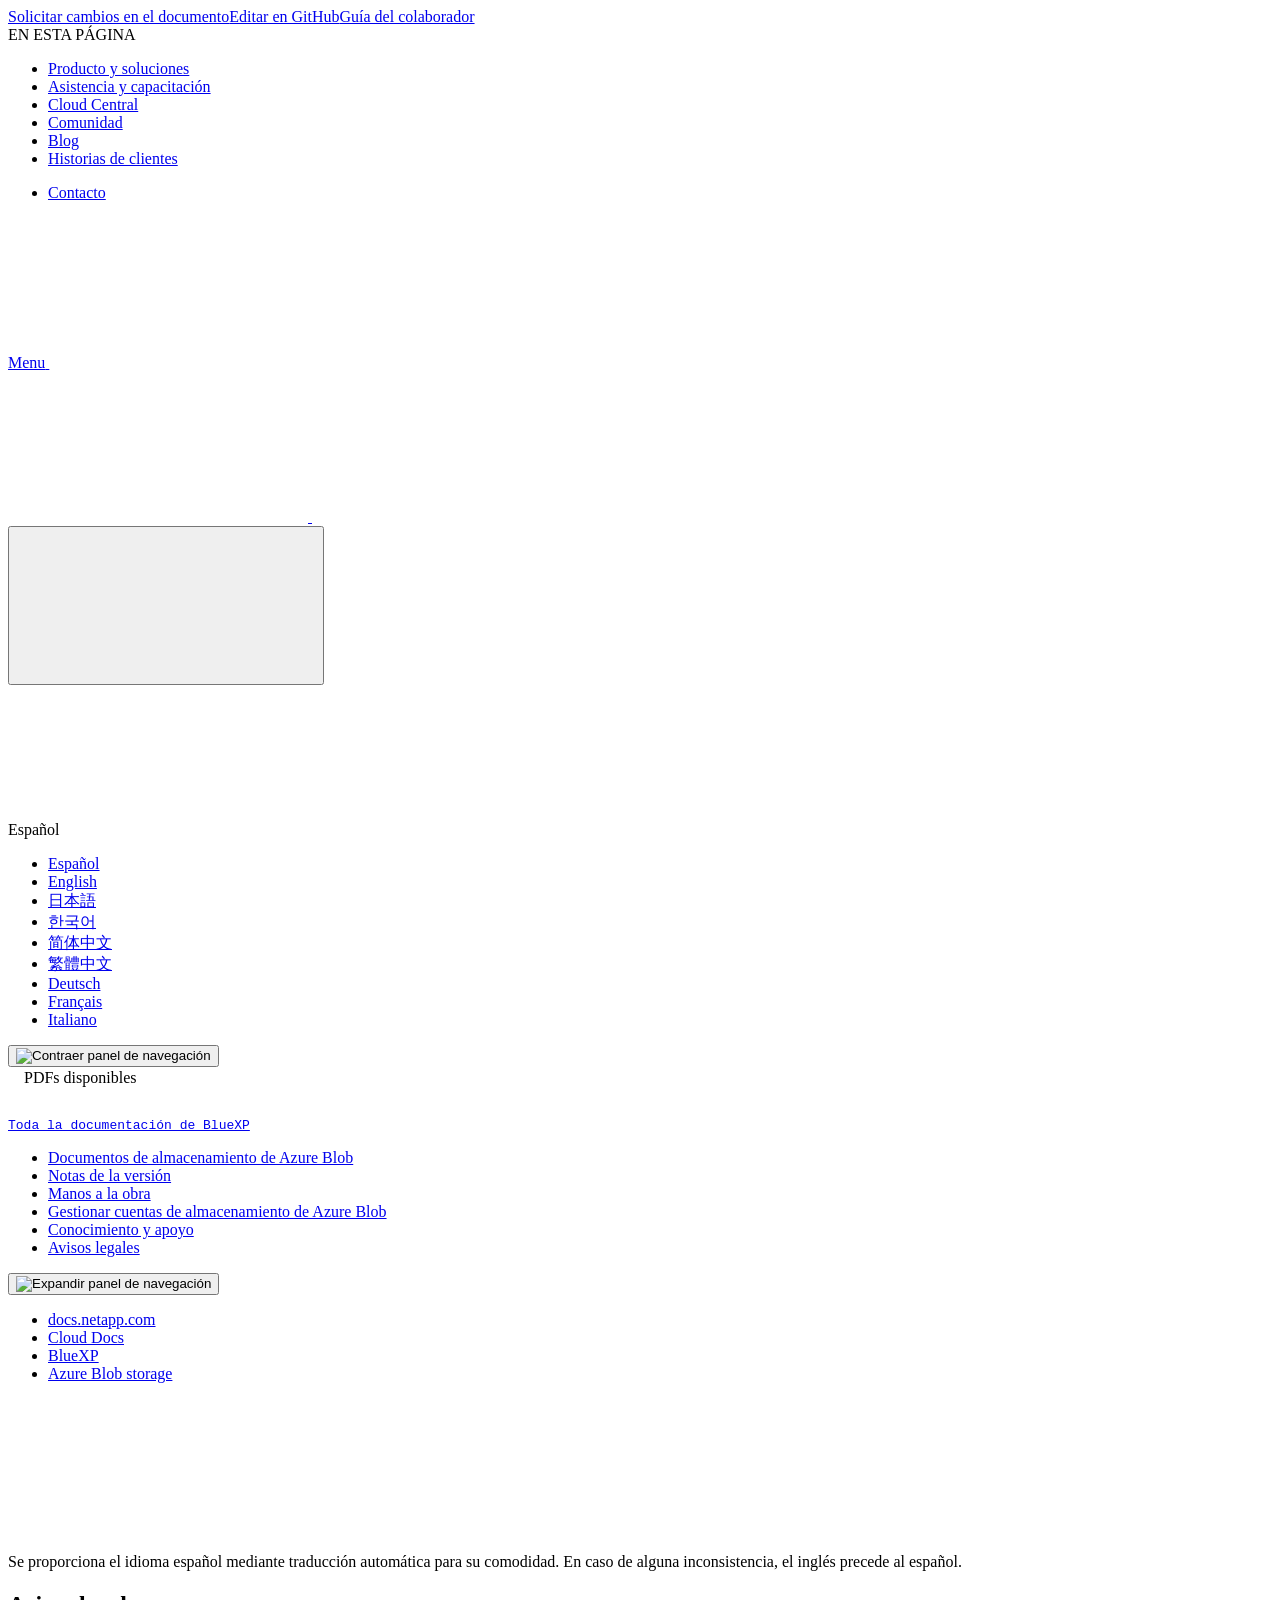
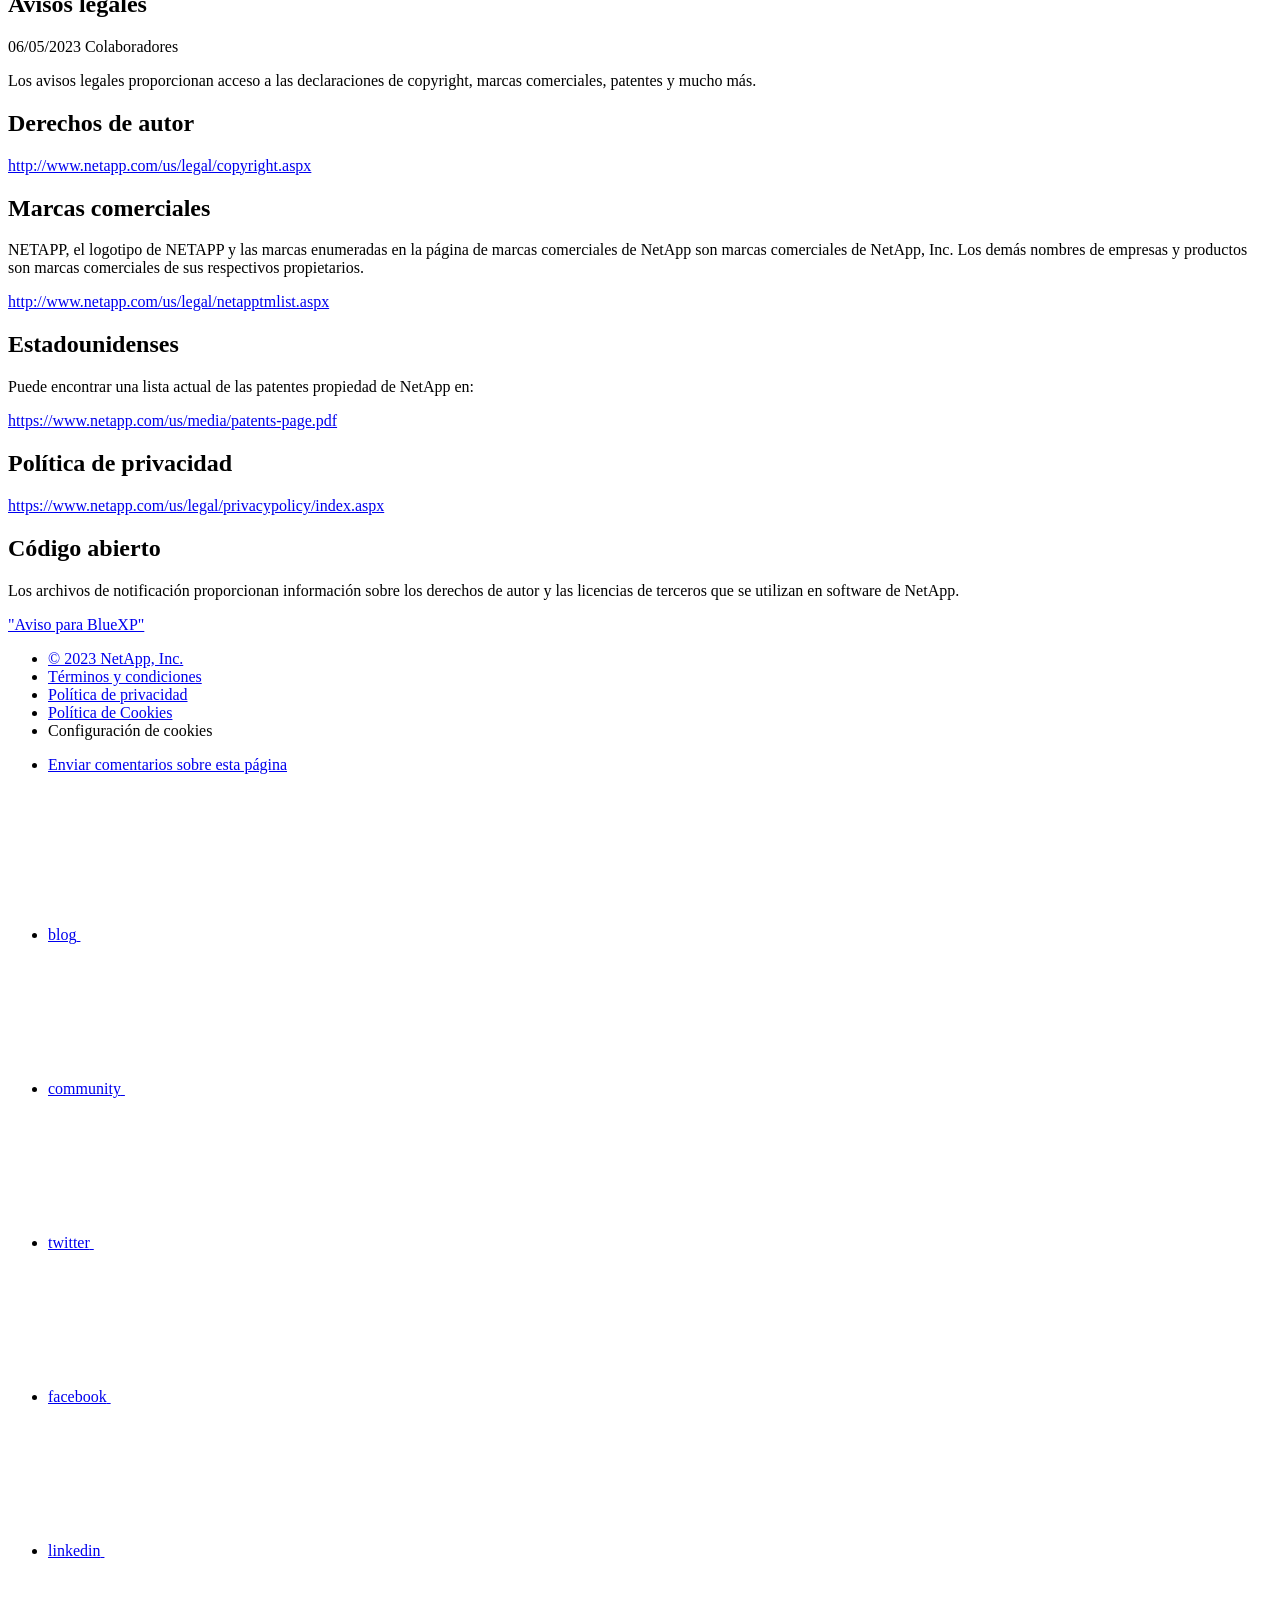
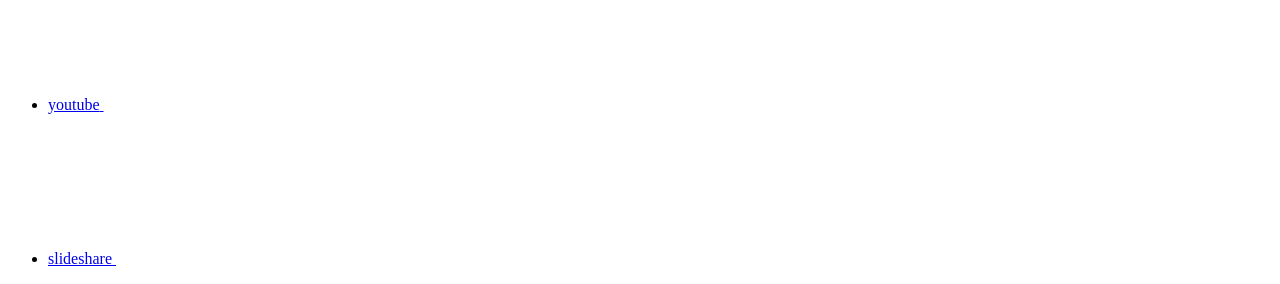
==== legal-notices.html @ dd0159ba "Built from 3f3ece8 NetAppDocs/netappdocs-build@af534919a753647e66c14efe83117bfe0222a557" ====
<!DOCTYPE html>
<html lang="es">
  <head class="at-element-marker">
  <title>Avisos legales | NetApp Documentation</title>
  <meta charset="utf-8">
  <meta http-equiv="x-ua-compatible" content="ie=edge,chrome=1">
  <meta http-equiv="language" content="en">
  <meta name="viewport" content="width=device-width, initial-scale=1">
  <meta property="og:title" content="Avisos legales | NetApp Documentation" />
	<meta property="og:type" content="website" />
	<meta property="og:url" content="https://docs.netapp.com/es-es/bluexp-blob-storage/legal-notices.html" />
	<meta property="og:description" content="" />
  <meta property="og:image" content="https://docs.netapp.com/es-es/bluexp-blob-storage/images/logo-tophat-social.png" />
  <meta property="og:image:alt" content="NetApp Logo" />
  <meta name="format-detection" content="telephone=no">
  <meta http-equiv="Content-Type" content="text/html; charset=utf-8">
  <meta http-equiv="encoding" content="utf-8">
  <meta http-equiv="nss-type" content="Product Documentation"/>
  <meta http-equiv="nss-subtype" content="User Guide"/><meta name="description" content="">
  <meta name="keywords" content=" "><!-- Icons -->
  <link rel="icon" href="/es-es/bluexp-blob-storage/images/favicon.ico" type="image/x-icon">

  <!-- RSS Feed --><link rel="alternate" type="application/rss+xml" title="NetApp Documentation" href="/es-es/bluexp-blob-storage/feed.xml"><!-- CSS Definitions: NetApp CSS should be defined after generic css -->

  <!-- Elastic Search -->
  <link rel="stylesheet" href="//cdn.jsdelivr.net/searchkit/0.10.0/theme.css">

  <!-- Combined CSS -->
  <link rel="stylesheet" type="text/css" href="/es-es/bluexp-blob-storage/css/netappdocs.css">

  
  <link rel="stylesheet" href="/es-es/bluexp-blob-storage/css/landing-page.css" type="text/css">
  <link rel="stylesheet" href="/es-es/bluexp-blob-storage/css/tabbed-blocks.css" type="text/css">
  <!-- Canonical url -->
  <link rel="canonical" href="https://docs.netapp.com/es-es/bluexp-blob-storage/legal-notices.html" />
  <link rel="alternate" hreflang="x-default" href="https://docs.netapp.com/us-en/bluexp-blob-storage/legal-notices.html" />
  <link rel="alternate" hreflang="es" href="https://docs.netapp.com/es-es/bluexp-blob-storage/legal-notices.html" />
  <link rel="alternate" hreflang="en" href="https://docs.netapp.com/us-en/bluexp-blob-storage/legal-notices.html" />
  <link rel="alternate" hreflang="ja" href="https://docs.netapp.com/ja-jp/bluexp-blob-storage/legal-notices.html" />
  <link rel="alternate" hreflang="ko" href="https://docs.netapp.com/ko-kr/bluexp-blob-storage/legal-notices.html" />
  <link rel="alternate" hreflang="zh-Hans" href="https://docs.netapp.com/zh-cn/bluexp-blob-storage/legal-notices.html" />
  <link rel="alternate" hreflang="zh-Hant" href="https://docs.netapp.com/zh-tw/bluexp-blob-storage/legal-notices.html" />
  <link rel="alternate" hreflang="de" href="https://docs.netapp.com/de-de/bluexp-blob-storage/legal-notices.html" />
  <link rel="alternate" hreflang="fr" href="https://docs.netapp.com/fr-fr/bluexp-blob-storage/legal-notices.html" />
  <link rel="alternate" hreflang="it" href="https://docs.netapp.com/it-it/bluexp-blob-storage/legal-notices.html" />
  <link rel='stylesheet' href='/es-es/bluexp-blob-storage/css/na-feature.css' type='text/css'><!-- Top level site integrations --><script>
    function addAdobeLaunch(adobeId) {
      var head = document.getElementsByTagName('head')[0];
      var adobe = document.createElement("script");
      adobe.type = "text/plain";
      adobe.className = "optanon-category-C0002";
      adobe.src = "//assets.adobedtm.com/60287eadf1ee/c284da483c83/"+adobeId+".min.js";
      head.appendChild(adobe);
    }

    function addGoogleAnalytics(gtagId) {
      var google = document.createElement("script");
      google.type = "text/plain";
      google.className = "optanon-category-C0002";
      google.src = "https://www.googletagmanager.com/gtag/js?id="+gtagId;
      var head = document.getElementsByTagName('head')[0];
      head.appendChild(google);

      window.dataLayer = window.dataLayer || [];
      function gtag(){dataLayer.push(arguments);}
      gtag('js', new Date());
      gtag('config', gtagId);
    }

    function addConsent(consentId) {
      var head = document.getElementsByTagName('head')[0];
      var onetrustConsent = document.createElement("script");
      onetrustConsent.type = "text/javascript";
      onetrustConsent.src = "https://cdn.cookielaw.org/consent/"+consentId+"/OtAutoBlock.js";
      head.appendChild(onetrustConsent);

      var onetrustScript = document.createElement("script");
      onetrustScript.type = "text/javascript";
      onetrustScript.src = "https://cdn.cookielaw.org/scripttemplates/otSDKStub.js";
      onetrustScript.charset = "UTF-8";
      onetrustScript.dataset.documentLanguage = "true";
      onetrustScript.dataset.domainScript = consentId;
      head.appendChild(onetrustScript);
    }addConsent("72570c5c-fe30-465f-b0e0-b77f7fb4ae34");
    addAdobeLaunch("launch-e9ff3acac59f");
    addGoogleAnalytics("UA-81697994-3");function OptanonWrapper() { }
  </script>
  <script src="https://cdnjs.cloudflare.com/ajax/libs/jquery/2.1.4/jquery.min.js"></script>
  <script src="https://cdnjs.cloudflare.com/ajax/libs/jquery-cookie/1.4.1/jquery.cookie.min.js"></script>

  <!-- Used for Product Family Page Sidebar Visibility --><!-- Used to import Promise for IE. Required for SearchKit -->
  <script src="https://cdnjs.cloudflare.com/ajax/libs/bluebird/3.3.5/bluebird.min.js"></script><script src='/es-es/bluexp-blob-storage/js/na-search.js'></script><script src='/es-es/bluexp-blob-storage/js/na-pagenav.js'></script><script src='/es-es/bluexp-blob-storage/js/na-utility.js'></script>
 <!--  
  <link rel='stylesheet' href='/es-es/bluexp-blob-storage/css/prism.css' type='text/css'>
  <link rel='stylesheet' href='/es-es/bluexp-blob-storage/css/prism-netapp.css' type='text/css'>
 -->

  <!-- <script src='/es-es/bluexp-blob-storage/js/na-utility.js'></script> -->
  <script src='/es-es/bluexp-blob-storage/js/clouddocs.js'></script>
  <script src='/es-es/bluexp-blob-storage/js/jquery.navgoco.min.js'></script>
  <script src="https://maxcdn.bootstrapcdn.com/bootstrap/3.3.7/js/bootstrap.min.js" integrity="sha384-Tc5IQib027qvyjSMfHjOMaLkfuWVxZxUPnCJA7l2mCWNIpG9mGCD8wGNIcPD7Txa" crossorigin="anonymous"></script>
  <!-- <script src='/es-es/bluexp-blob-storage/js/toc.js'></script> -->
  <!-- <script src='/es-es/bluexp-blob-storage/js/customscripts.js'></script> --><script>
      $(document).ready(function() {
          
          var collapseOnInit = true;
          

          var navSettings = {
              "caretHtml": '',
              "accordion": collapseOnInit,
              "openClass": 'active', // open
              "save": false, // leave false or nav highlighting doesn't work right
              "cookie": {
                  "name": 'navgoco',
                  "expires": false,
                  "path": '/'
              },
              "slide": {
                  "duration": 400,
                  "easing": 'swing'
              }
          };

          // Initialize navgoco with default options
          $("#mysidebar").navgoco(navSettings);
          

          $("#collapseAll").click(function(e) {
              e.preventDefault();
              $("#mysidebar").navgoco('toggle', false);
          });

          $("#expandAll").click(function(e) {
              e.preventDefault();
              $("#mysidebar").navgoco('toggle', true);
          });

          $(".sidebar-nav-container").on("scroll", function() {
            $.cookie("sidebarScroll", $(".sidebar-nav-container").scrollTop(), {
              path    : "/es-es/bluexp-blob-storage"  
            });
          });
          $(function() {
            if ($.cookie("sidebarScroll")) {
              $(".sidebar-nav-container").scrollTop($.cookie("sidebarScroll"));
            }
          });

      });

  </script>
  <script>
      $(document).ready(function() {
          $("#tg-sb-link").click(function() {
              $("#tg-sb-sidebar").toggle();
              $("#tg-sb-content").toggleClass('col-md-9');
              $("#tg-sb-content").toggleClass('col-md-12');
              $("#tg-sb-icon").toggleClass('fa-toggle-on');
              $("#tg-sb-icon").toggleClass('fa-toggle-off');
          });
      });
  </script>
  <script src='/es-es/bluexp-blob-storage/js/custom-dropdown.js'></script>
  <script src='/es-es/bluexp-blob-storage/js/FileSaver.min.js'></script>
  <script src='/es-es/bluexp-blob-storage/js/jszip-utils.min.js'></script>
  <script src='/es-es/bluexp-blob-storage/js/jszip.min.js'></script>
  <!-- <script src='/es-es/bluexp-blob-storage/js/pdf-ux.js'></script> -->
</head>


  <body class role="document" data-flavor="">
    <div id="page" class="n-off-canvas-menu">
      <div class="n-off-canvas-menu__menu"><!--TODO: Add offcanvas code --></div>
      <div class="n-off-canvas-menu__content-wrap">
        <header class="site-header" id="banner">
  
  <!-- Start Page Toolbar -->
  
  <div class="page-nav-toolbar"><div class="page-nav-contribute"><a target="_blank" href="https://github.com/NetAppDocs/bluexp-blob-storage.es-es/issues/new?template=new-from-page.yml&page-url=https://docs.netapp.com/es-es/bluexp-blob-storage/legal-notices.html&page-title=Avisos legales" class="page-nav-contribute-link" role="button"><img src="/es-es/bluexp-blob-storage/images/discuss-sm.svg" alt="" class="github-icon" />Solicitar cambios en el documento</a><a target="_blank" href="https://github.com/NetAppDocs/bluexp-blob-storage/blob/main/legal-notices.adoc" class="page-nav-contribute-link" role="button"><img src="/es-es/bluexp-blob-storage/images/edit-sm.svg" alt="" class="github-icon" />Editar en GitHub</a><a target="_blank" href="https://docs.netapp.com/us-en/contribute/" class="page-nav-contribute-link"  ><img src="/es-es/bluexp-blob-storage/images/article-sm.svg" alt="" class="github-icon" />Guía del colaborador</a></div>
    <div class="page-nav-container">
      <nav class="page-nav-fixed">
        <div class="page-nav-title">EN ESTA PÁGINA</div>
        <div class="page-nav-links">
          <ul class="page-nav-inner" id="page-menu"></ul>
        </div>
      </nav>
    </div>
  </div>
  
  
  <!-- Start top_hat -->
  <div class="n-top-hat">
    <div class="n-container">
      <div class="n-top-hat__cross-property-nav">
        <ul class="n-top-hat__list">
          <li class="n-top-hat__list-item">
            <a href="https://www.netapp.com/products-a-z/" class="n-top-hat__link">Producto y soluciones</a>
          </li>
          <li class="n-top-hat__list-item">
            <a href="https://www.netapp.com/support-and-training/netapp-university/" class="n-top-hat__link">Asistencia y capacitación</a>
          </li>
          <li class="n-top-hat__list-item">
            <a href="https://cloud.netapp.com" class="n-top-hat__link">Cloud Central</a>
          </li>
          <li class="n-top-hat__list-item">
            <a href="https://community.netapp.com/" class="n-top-hat__link">Comunidad</a>
          </li>
          <li class="n-top-hat__list-item">
            <a href="https://blog.netapp.com/" class="n-top-hat__link">Blog</a>
          </li>
          <li class="n-top-hat__list-item">
            <a href="https://customers.netapp.com/en/" class="n-top-hat__link">Historias de clientes</a>
          </li>
        </ul>
      </div>
      <div class="n-top-hat__utils">
        <ul class="n-top-hat__list">
          <li class="n-top-hat__list-item">
            <a href="https://www.netapp.com/company/contact-us/" target="_self" class="n-top-hat__link" data-ntap-ui="contact-us">Contacto</a>
          </li>
        </ul>
      </div>
    </div>
  </div>
  <!-- End top_hat -->

  <!-- Start property bar -->
  <style>
    .n-property-navigation-bar__menus--desktop-experience .n-menu--mega__default-content__heading span {
    color: #34B0FF;
    }
  </style>
  <div class="n-property-bar " data-ntap-ui="sticky-nav">
    <div class="n-property-bar__inner-wrap">
      <div class="n-property-bar__menu-toggle">
        <a href="#" class="n-property-bar__menu-toggle-link">
          <span class="n-property-bar__menu-toggle-text">Menu</span>
          <svg class="n-icon-bars n-property-bar__menu-toggle-icon" aria-labelledby="title">
            <title>bars</title>
            <use xlink:href="/es-es/bluexp-blob-storage/images/sprite.svg#bars"></use>
          </svg>
        </a>
      </div>
      <div class="n-property-bar__property-mark ">
        <a href="https://www.netapp.com" class="n-property-bar__property-link">
          <div class="n-property-bar__logo">
            <svg class="n-icon-netapp-mark n-icon-netapp-mark n-property-bar__netapp-mark-icon" aria-labelledby="title">
              <title>netapp-mark</title>
              <use xlink:href="/es-es/bluexp-blob-storage/images/sprite.svg#netapp-mark"></use>
            </svg>
            <svg class="n-icon-netapp-logo n-property-bar__logo-svg" aria-labelledby="title">
              <title>netapp-logo</title>
              <use xlink:href="/es-es/bluexp-blob-storage/images/sprite.svg#netapp-logo"></use>
            </svg>
          </div>
        </a>
      </div>

      
      
      
      <div class="search-property-bar">
        <div id="search-demo-container" class="searchbox n-property-bar__search">
          <div id="react-search" 
          data-search-html="/es-es/bluexp-blob-storage/search.html"
          data-type="widget" 
          data-placeholder="Buscar documentación"
          data-no-results-found="No se encontraron resultados para {query}"
          data-did-you-mean="Buscar {suggestion}."
          data-no-results-found-did-you-mean="No se encontraron resultados para {query}. ¿Quiso decir {suggestion}?"
          data-results-found="{hitCount} resultados encontrados"
          data-error-message="Lo sentimos, pero se ha producido un error al recuperar los resultados. Por favor, inténtelo de nuevo."
          data-error-reset="Restablecer búsqueda"
          data-sk-es-pf-indexes=""
          data-flavor=""></div>
          <button class="n-property-bar__search-toggle-button" type="button">
            <svg class="n-icon-search n-property-bar__search-toggle-button-icon" aria-labelledby="title">
              <title>search</title>
              <use xmlns:xlink="http://www.w3.org/1999/xlink" xlink:href="/es-es/bluexp-blob-storage/images/sprite.svg#search"></use>
            </svg>
          </button>
        </div>
      </div>
      
    </div>
  </div>
  <div class="n-property-bar__toolbar">
    <!-- Start Language Selector --><div id="language-dropdown" class="custom-dropdown custom-dropdown-lang">
      <div class="custom-dropdown-select custom-dropdown-select-lang">
      <span class="lang-name">Español</span>
          <svg class="n-globe__icon" aria-labelledby="title">
            <title>globe</title>
            <use xmlns:xlink="http://www.w3.org/1999/xlink" xlink:href="/es-es/bluexp-blob-storage/images/sprite.svg#globe"></use>
          </svg>
        </button>
      </div>

      <ul class="custom-dropdown-menu"><li>
          <a href="https://docs.netapp.com/es-es/bluexp-blob-storage/legal-notices.html" target="_self"><span translate="no" class="notranslate">Español</span></a>
        </li><li>
          <a href="https://docs.netapp.com/us-en/bluexp-blob-storage/legal-notices.html" target="_self"><span translate="no" class="notranslate">English</span></a>
        </li><li>
          <a href="https://docs.netapp.com/ja-jp/bluexp-blob-storage/legal-notices.html" target="_self"><span translate="no" class="notranslate">日本語</span></a>
        </li><li>
          <a href="https://docs.netapp.com/ko-kr/bluexp-blob-storage/legal-notices.html" target="_self"><span translate="no" class="notranslate">한국어</span></a>
        </li><li>
          <a href="https://docs.netapp.com/zh-cn/bluexp-blob-storage/legal-notices.html" target="_self"><span translate="no" class="notranslate">简体中文</span></a>
        </li><li>
          <a href="https://docs.netapp.com/zh-tw/bluexp-blob-storage/legal-notices.html" target="_self"><span translate="no" class="notranslate">繁體中文</span></a>
        </li><li>
          <a href="https://docs.netapp.com/de-de/bluexp-blob-storage/legal-notices.html" target="_self"><span translate="no" class="notranslate">Deutsch</span></a>
        </li><li>
          <a href="https://docs.netapp.com/fr-fr/bluexp-blob-storage/legal-notices.html" target="_self"><span translate="no" class="notranslate">Français</span></a>
        </li><li>
          <a href="https://docs.netapp.com/it-it/bluexp-blob-storage/legal-notices.html" target="_self"><span translate="no" class="notranslate">Italiano</span></a>
        </li></ul>
    </div>
    <!-- End Language Selector -->

    <div class="n-property-bar__cta"></div>
  </div>
  <!-- End property bar -->
</header>


        <main id="n-main-content" class="n-main-content">
          <!-- Start Documentation Content -->
<div class="ie-main">
  <!-- Sidebar Column -->
  
  <div class="col-md-3" id="sidebar-height">
      <button id="btn-sidebar-collapse" onclick="hideSidebar()"><img src="/es-es/bluexp-blob-storage/images/collapse.png" alt="Contraer panel de navegación"></button>
      <div class="n-pdf-header">
  <a id="toggleButtonPdf" class="n-pdf-button" type="button">
    <img src="/es-es/bluexp-blob-storage/images/pdf.png" alt="" width="16" height="16"/>PDFs disponibles<span>
    </span>
  </a>
</div>
<div class="n-pdf-body-container">
  <ul id="toggleContainerPdf" class="n-pdf-body" style="display:none;"><li class="pdf-ux-container">
        
        
        
        <a target="_blank" href="/es-es/bluexp-blob-storage/pdfs/fullsite-sidebar/Documentación_de_almacenamiento_de_Azure_Blob.pdf" >
          <img src="/es-es/bluexp-blob-storage/images/pdf.png" alt="" width="16" height="16"/>PDF de este sitio de documentos</a>





    
      <ul class="subfolders" style="display:none;">
        <li class="pdf-ux-container">
          
          
          
          <a target="_blank" 
            
              href="/es-es/bluexp-blob-storage/pdfs/sidebar/Manos_a_la_obra.pdf" 
            
          >
            <img src="/es-es/bluexp-blob-storage/images/pdf.png" alt="" width="16" height="16"/>
            Manos a la obra
          </a>
          


        </li>
      </ul>
    

  



    
      <ul class="subfolders" style="display:none;">
        <li class="pdf-ux-container">
          
          
          
          <a target="_blank" 
            
              href="/es-es/bluexp-blob-storage/pdfs/sidebar/Gestionar_cuentas_de_almacenamiento_de_Azure_Blob.pdf" 
            
          >
            <img src="/es-es/bluexp-blob-storage/images/pdf.png" alt="" width="16" height="16"/>
            Gestionar cuentas de almacenamiento de Azure Blob
          </a>
          






        </li>
      </ul>
    

  



    
      <ul class="subfolders" style="display:none;">
        <li class="pdf-ux-container">
          
          
          
          <a target="_blank" 
            
              href="/es-es/bluexp-blob-storage/pdfs/sidebar/Conocimiento_y_apoyo.pdf" 
            
          >
            <img src="/es-es/bluexp-blob-storage/images/pdf.png" alt="" width="16" height="16"/>
            Conocimiento y apoyo
          </a>
          




        </li>
      </ul>
    

  


    <ul class="subfolders" id="pdf-remove" style="display:none;"><li class="active"></li></ul>
  

</li></ul>
  <div class="zip-pdf-link-container" style="display: none;">   
    <a href="#" id="zipPdf">
      <img src="/es-es/bluexp-blob-storage/images/pdf-zip.png" alt="" width="16" height="16"/>
      <pre>Colección de documentos PDF separados<span class="zip-size"></span></pre>
    </a><div id="zip-link-popup" class="hide">
    <div class="inner-modal">
        <div class="downloading-progress">
            <div class="spinner"></div>
            <h1>Creating your file...</h1>
            <div>This may take a few minutes. Thanks for your patience.</div>
            <button class="cancel-download-btn" type="button">Cancel</button>
        </div>
        <div class="download-complete hide">
            <div class="done-icon">
                <svg xmlns="http://www.w3.org/2000/svg" width="24" height="24" viewBox="0 0 24 24"><path d="M20.285 2l-11.285 11.567-5.286-5.011-3.714 3.716 9 8.728 15-15.285z"/></svg>
            </div>
            <div>Your file is ready</div>
            <button class="cancel-download-btn" type="button">OK</button>
        </div>
    </div>
</div>
<script>
    $(".cancel-download-btn").click(function(){
        $("#zip-link-popup").addClass("hide");
        $("#zip-link-popup .downloading-progress").removeClass("hide");
        $("#zip-link-popup .download-complete").addClass("hide");
    });
</script></div>
</div>
<script>
  $("#toggleContainerPdf li.active:last-child").parents('ul.subfolders').toggle('display');
  $("#toggleButtonPdf").click(function () {
    $("#toggleContainerPdf").toggle('display');
    $(".n-pdf-body-container .zip-pdf-link-container").toggle('display');
  });
</script><div class="prod-nav" id="product-nav">
  <a target="_self" class="prod-fam-nav" href="https://docs.netapp.com/es-es/bluexp-family/"><img src="/es-es/bluexp-blob-storage/images/left_arrow.png" alt=""><pre>Toda la documentación de BlueXP</pre></a>
</div><div class="sidebar-nav-container" id="mysidebardiv">
  <ul id="mysidebar" class="nav"><li 
      data-pdf-exists="true" 
      data-pdf-filename="Documentos de almacenamiento de Azure Blob"
      data-li-level="1#" 
      class=" "
    ><a class="na-navbar-padding" href="/es-es/bluexp-blob-storage/index.html">
        Documentos de almacenamiento de Azure Blob
      </a></li><li 
      data-pdf-exists="true" 
      data-pdf-filename="Notas de la versión"
      data-li-level="1#" 
      class=" "
    ><a class="na-navbar-padding" href="/es-es/bluexp-blob-storage/whats-new.html">
        Notas de la versión
      </a></li><li 
      data-pdf-exists="true" 
      data-pdf-filename="Manos a la obra"
      data-li-level="1" 
      class="subfolders "
    ><a href="#">
        <div class="na-navbar-padding"> Manos a la obra</div>
      </a>
      <ul style="display: none;">
        <li 
      data-pdf-exists="true" 
      data-pdf-filename="Ver tus cuentas de almacenamiento de Azure Blob"
      data-li-level="2#" 
      class=" "
    ><a class="na-navbar-padding" href="/es-es/bluexp-blob-storage/task-view-azure-blob-storage.html">
        Ver tus cuentas de almacenamiento de Azure Blob
      </a></li></ul></li><li 
      data-pdf-exists="true" 
      data-pdf-filename="Gestionar cuentas de almacenamiento de Azure Blob"
      data-li-level="1" 
      class="subfolders "
    ><a href="#">
        <div class="na-navbar-padding"> Gestionar cuentas de almacenamiento de Azure Blob</div>
      </a>
      <ul style="display: none;">
        <li 
      data-pdf-exists="true" 
      data-pdf-filename="Añada nuevas cuentas de almacenamiento"
      data-li-level="2#" 
      class=" "
    ><a class="na-navbar-padding" href="/es-es/bluexp-blob-storage/task-add-blob-storage.html">
        Añada nuevas cuentas de almacenamiento
      </a></li><li 
      data-pdf-exists="true" 
      data-pdf-filename="Cambie la configuración de las cuentas de almacenamiento"
      data-li-level="2#" 
      class=" "
    ><a class="na-navbar-padding" href="/es-es/bluexp-blob-storage/task-change-blob-storage-settings.html">
        Cambie la configuración de las cuentas de almacenamiento
      </a></li><li 
      data-pdf-exists="true" 
      data-pdf-filename="Use los servicios de datos de NetApp con el almacenamiento de Azure Blob"
      data-li-level="2#" 
      class=" "
    ><a class="na-navbar-padding" href="/es-es/bluexp-blob-storage/task-blob-enable-data-services.html">
        Use los servicios de datos de NetApp con el almacenamiento de Azure Blob
      </a></li></ul></li><li 
      data-pdf-exists="true" 
      data-pdf-filename="Conocimiento y apoyo"
      data-li-level="1" 
      class="subfolders "
    ><a href="#">
        <div class="na-navbar-padding"> Conocimiento y apoyo</div>
      </a>
      <ul style="display: none;">
        <li 
      data-pdf-exists="true" 
      data-pdf-filename="Regístrese para recibir soporte"
      data-li-level="2#" 
      class=" "
    ><a class="na-navbar-padding" href="/es-es/bluexp-blob-storage/task-support-registration.html">
        Regístrese para recibir soporte
      </a></li><li 
      data-pdf-exists="true" 
      data-pdf-filename="Obtenga ayuda"
      data-li-level="2#" 
      class=" "
    ><a class="na-navbar-padding" href="/es-es/bluexp-blob-storage/task-get-help.html">
        Obtenga ayuda
      </a></li></ul></li><li 
      data-pdf-exists="true" 
      data-pdf-filename="Avisos legales"
      data-li-level="1#" 
      class="  active "
    ><a class="na-navbar-padding" href="/es-es/bluexp-blob-storage/legal-notices.html">
        Avisos legales
      </a></li></ul>
</div>
<script>
  window.onscroll = () => {
    const value = -40 - (document.body.scrollHeight - (window.innerHeight + document.scrollingElement.scrollTop));
    
    document.getElementById("sidebar-height").style.bottom = Math.max(0,value) + "px";
};
</script>
<!-- this highlights the active parent class in the navgoco sidebar. this is critical so that the parent expands when you're viewing a page. This must appear below the sidebar code above. Otherwise, if placed inside customscripts.js, the script runs before the sidebar code runs and the class never gets inserted.-->
<script>$("li.active").parents('li').toggleClass("active");</script>
<script>$("#mysidebar li.active").parents('ul').css("display","block");</script>


  </div>
  

  <div class="ie-content-pane n-doc__component-detail-content n-doc__component-detail-content--show-code">
    <!-- Begin of page container --><article class="page-content" id="main">
      <div class="ie-utility">
  <button id="btn-sidebar-expand" onclick="showSidebar()"><img src="/es-es/bluexp-blob-storage/images/expand.png" alt="Expandir panel de navegación"></button>
  <div class="ie-menu">
    <div class="n-breadcrumb">
      <ul class="n-breadcrumb__list">
        <li class="n-breadcrumb__list-item">
          <a href="https://docs.netapp.com">docs.netapp.com</a>
        </li>
        
        <li class="n-breadcrumb__list-item">
          <a href="https://docs.netapp.com/us-en/cloud/">Cloud Docs</a>
        </li>
        

        
        <li class="n-breadcrumb__list-item">
          <a href="https://docs.netapp.com/es-es/bluexp-family/">BlueXP</a>
        </li>
        

        <li class="n-breadcrumb__list-item">
          <a href="/es-es/bluexp-blob-storage/">Azure&nbsp;Blob&nbsp;storage</a>
        </li>

      </ul>
    </div>
    <div style="clear: both"></div><!-- Main needs to have height -->
  </div>
</div>

      <div class="ie-nmt-disclaimer">
  <span>
    <div class="ie-nmt-disclaimer-container">
      <div class="ie-nmt-disclaimer-icon">
        <svg class="luci-icon" aria-hidden="true">
          <use xlink:href="/es-es/bluexp-blob-storage/images/sprite.svg#circle-info">
        </svg>
      </div>
      <div class="ie-nmt-disclaimer-content">
        <span> Se proporciona el idioma español mediante traducción automática para su comodidad. En caso de alguna inconsistencia, el inglés precede al español. </span>
      </div>
      <div style="clear:both;"></div>
    </div>
  </span>
</div><div class="n-doc__component-detail-heading-wrap">
  <h1 class="n-doc__component-detail-heading">Avisos legales</h1>
</div>


<p class="page-details">
  
    
    <time datetime="2023-06-05 16:52:15 +0000">06/05/2023</time>
    
  

<span>Colaboradores
</span>


</p>

<div id="preamble">
<div class="sectionbody">
<div class="paragraph lead">
<p>Los avisos legales proporcionan acceso a las declaraciones de copyright, marcas comerciales, patentes y mucho más.</p>
</div>
</div>
</div>
<div class="sect1">
<h2 id="derechos-de-autor">Derechos de autor</h2>
<div class="sectionbody">
<div class="paragraph">
<p><a href="http://www.netapp.com/us/legal/copyright.aspx" class="bare">http://www.netapp.com/us/legal/copyright.aspx</a></p>
</div>
</div>
</div>
<div class="sect1">
<h2 id="marcas-comerciales">Marcas comerciales</h2>
<div class="sectionbody">
<div class="paragraph">
<p>NETAPP, el logotipo de NETAPP y las marcas enumeradas en la página de marcas comerciales de NetApp son marcas comerciales de NetApp, Inc. Los demás nombres de empresas y productos son marcas comerciales de sus respectivos propietarios.</p>
</div>
<div class="paragraph">
<p><a href="http://www.netapp.com/us/legal/netapptmlist.aspx" class="bare">http://www.netapp.com/us/legal/netapptmlist.aspx</a></p>
</div>
</div>
</div>
<div class="sect1">
<h2 id="estadounidenses">Estadounidenses</h2>
<div class="sectionbody">
<div class="paragraph">
<p>Puede encontrar una lista actual de las patentes propiedad de NetApp en:</p>
</div>
<div class="paragraph">
<p><a href="https://www.netapp.com/us/media/patents-page.pdf" class="bare">https://www.netapp.com/us/media/patents-page.pdf</a></p>
</div>
</div>
</div>
<div class="sect1">
<h2 id="política-de-privacidad">Política de privacidad</h2>
<div class="sectionbody">
<div class="paragraph">
<p><a href="https://www.netapp.com/us/legal/privacypolicy/index.aspx" class="bare">https://www.netapp.com/us/legal/privacypolicy/index.aspx</a></p>
</div>
</div>
</div>
<div class="sect1">
<h2 id="código-abierto">Código abierto</h2>
<div class="sectionbody">
<div class="paragraph">
<p>Los archivos de notificación proporcionan información sobre los derechos de autor y las licencias de terceros que se utilizan en software de NetApp.</p>
</div>
<div class="paragraph">
<p><a href="https://docs.netapp.com/us-en/bluexp-setup-admin/media/notice.pdf" target="_blank" rel="noopener">"Aviso para BlueXP"</a></p>
</div>
</div>
</div>

    </article>
    <!-- Page Container -->
  </div>

  <div style="clear: both"></div><!-- Main needs to have height --></div>

        </main>

        <footer class="n-footer">
  <div class="n-footer__bottom">
    <div class="n-container">
      <div class="n-footer__bottom-left">
        <div class="n-footer__copyright">
          <ul class="n-footer__copyright-list">
            <li class="n-footer__copyright-link">
              <a href="https://www.netapp.com/company/legal/copyright/">© 2023 NetApp, Inc.</a>
            </li>
            <li class="n-footer__copyright-link">
              <a href="https://www.netapp.com/company/legal/terms-of-use/">Términos y condiciones</a>
            </li>
            <li class="n-footer__copyright-link">
              <a href="https://www.netapp.com/company/legal/privacy-policy/">Política de privacidad</a>
            </li>
            <li class="n-footer__copyright-link">
              <a href="https://www.netapp.com/company/legal/cookie-policy/">Política de Cookies</a>
            </li>
            <li class="n-footer__copyright-link">
              <a class="ot-sdk-show-settings">Configuración de cookies</a>
            </li>
          </ul>
        </div>
      </div>
      <div class="n-footer__bottom-right">
        <div class="n-footer__copyright">
          <ul class="n-footer__copyright-list">
            <li class="n-footer__copyright-link">
              <a target="_self" href="javascript:netapp_mailto()">Enviar comentarios sobre esta página</a>
            </li>
          </ul>
        </div>
        <div class="n-footer__social-links">
          <ul class="n-footer__social-link-list">
            <li class="n-footer__social-link-list-item">
              <a class="n-footer__social-link" data-ntap-social="follow-blog" href="https://blog.netapp.com"
                target="_blank" title="blog" alt="blog">
                <span class="n-footer__social-link-text">blog</span>
                <svg class="n-icon-blog n-footer__social-link-icon" aria-labelledby="title">
                  <title>blog@</title>
                  <use xmlns:xlink="http://www.w3.org/1999/xlink"
                    xlink:href="/es-es/bluexp-blob-storage/images/sprite.svg#blog"></use>
                </svg>
              </a>
            </li>
            <li class="n-footer__social-link-list-item">
              <a class="n-footer__social-link" data-ntap-social="follow-community" href="https://community.netapp.com/"
                target="_blank" title="community" alt="community">
                <span class="n-footer__social-link-text">community</span>
                <svg class="n-icon-community n-footer__social-link-icon" aria-labelledby="title">
                  <title>community@</title>
                  <use xmlns:xlink="http://www.w3.org/1999/xlink"
                    xlink:href="/es-es/bluexp-blob-storage/images/sprite.svg#comments"></use>
                </svg>
              </a>
            </li>
            <li class="n-footer__social-link-list-item">
              <a class="n-footer__social-link" data-ntap-social="follow-twitter" href="https://twitter.com/netapp"
                target="_blank" title="twitter" alt="twitter">
                <span class="n-footer__social-link-text">twitter</span>
                <svg class="n-icon-twitter n-footer__social-link-icon" aria-labelledby="title">
                  <title>twitter@</title>
                  <use xmlns:xlink="http://www.w3.org/1999/xlink"
                    xlink:href="/es-es/bluexp-blob-storage/images/sprite.svg#twitter"></use>
                </svg>
              </a>
            </li>
            <li class="n-footer__social-link-list-item">
              <a class="n-footer__social-link" data-ntap-social="follow-facebook" href="https://www.facebook.com/NetApp"
                target="_blank" title="facebook" alt="facebook">
                <span class="n-footer__social-link-text">facebook</span>
                <svg class="n-icon-facebook n-footer__social-link-icon" aria-labelledby="title">
                  <title>facebook@</title>
                  <use xmlns:xlink="http://www.w3.org/1999/xlink"
                    xlink:href="/es-es/bluexp-blob-storage/images/sprite.svg#facebook"></use>
                </svg>
              </a>
            </li>
            <li class="n-footer__social-link-list-item">
              <a class="n-footer__social-link" data-ntap-social="follow-linkedin"
                href="https://www.linkedin.com/company/netapp" target="_blank" title="linkedin" alt="linkedin">
                <span class="n-footer__social-link-text">linkedin</span>
                <svg class="n-icon-linkedin n-footer__social-link-icon" aria-labelledby="title">
                  <title>linkedin@</title>
                  <use xmlns:xlink="http://www.w3.org/1999/xlink"
                    xlink:href="/es-es/bluexp-blob-storage/images/sprite.svg#linkedin"></use>
                </svg>
              </a>
            </li>
            <li class="n-footer__social-link-list-item">
              <a class="n-footer__social-link" data-ntap-social="follow-youtube"
                href="https://www.youtube.com/user/NetAppTV" target="_blank" title="youtube" alt="youtube">
                <span class="n-footer__social-link-text">youtube</span>
                <svg class="n-icon-youtube n-footer__social-link-icon" aria-labelledby="title">
                  <title>youtube@</title>
                  <use xmlns:xlink="http://www.w3.org/1999/xlink"
                    xlink:href="/es-es/bluexp-blob-storage/images/sprite.svg#youtube"></use>
                </svg>
              </a>
            </li>
            <li class="n-footer__social-link-list-item">
              <a class="n-footer__social-link" data-ntap-social="follow-slideshare"
                href="https://www.slideshare.net/NetApp" target="_blank" title="slideshare" alt="slideshare">
                <span class="n-footer__social-link-text">slideshare</span>
                <svg class="n-icon-slideshare n-footer__social-link-icon" aria-labelledby="title">
                  <title>slideshare@</title>
                  <use xmlns:xlink="http://www.w3.org/1999/xlink"
                    xlink:href="/es-es/bluexp-blob-storage/images/sprite.svg#slideshare"></use>
                </svg>
              </a>
            </li>
          </ul>
        </div>
      </div>
    </div>
  </div>
</footer>

      </div><!-- Elasticsearch JS -->
      <script type="text/javascript" src='/es-es/bluexp-blob-storage/js/bundle.js'></script>

      <!-- Syntax Highlighting -->
      <script type="text/javascript" src='/es-es/bluexp-blob-storage/js/prism.js'></script>
      <script type="text/javascript" src='/es-es/bluexp-blob-storage/js/prism-curl.js'></script>
    </div>
    <script>
      document.body.offsetWidth=1903;
      cookieLaw = {}
      cookieLaw.euCountry = "US";
      cookieLaw.invoke = function(){return false;}
    </script>
    <script src='/es-es/bluexp-blob-storage/js/tabbed-blocks.js'></script>
    <script src='/es-es/bluexp-blob-storage/js/sidebar.js'></script>
  </body></html>
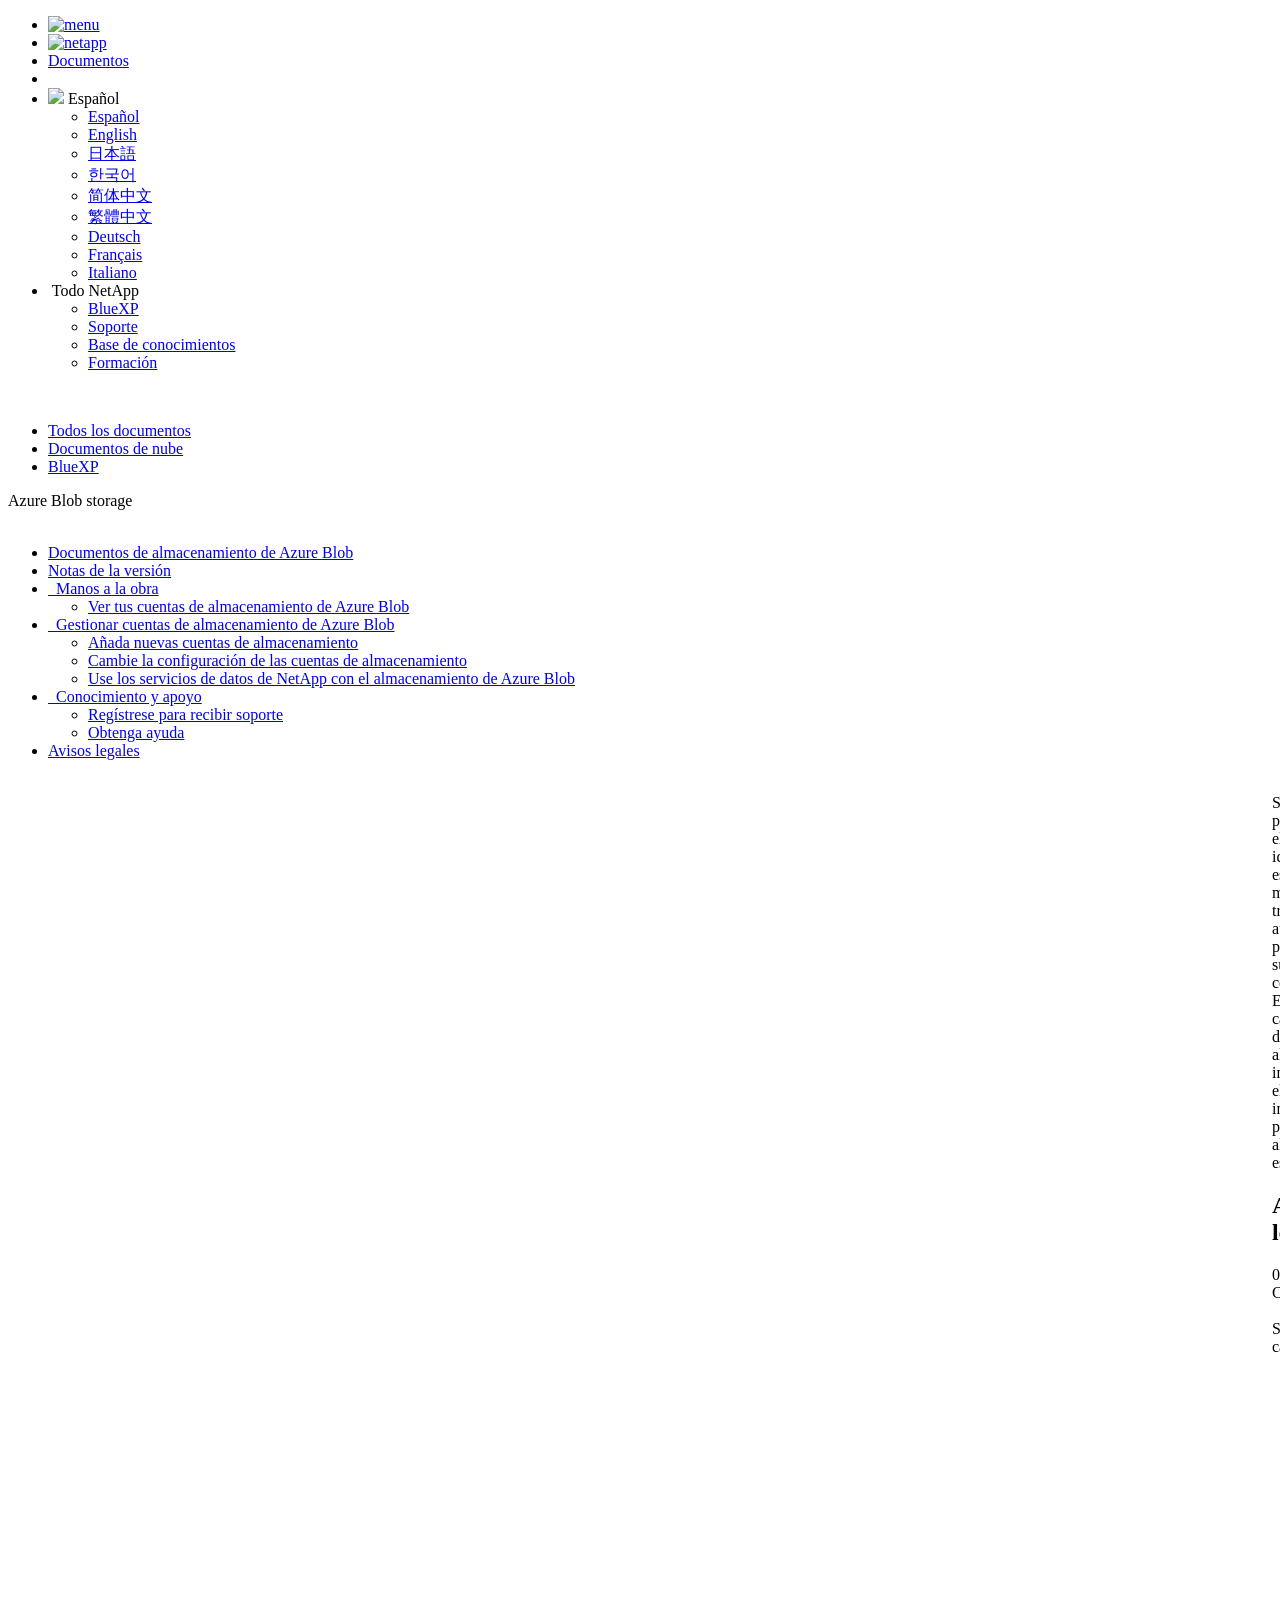
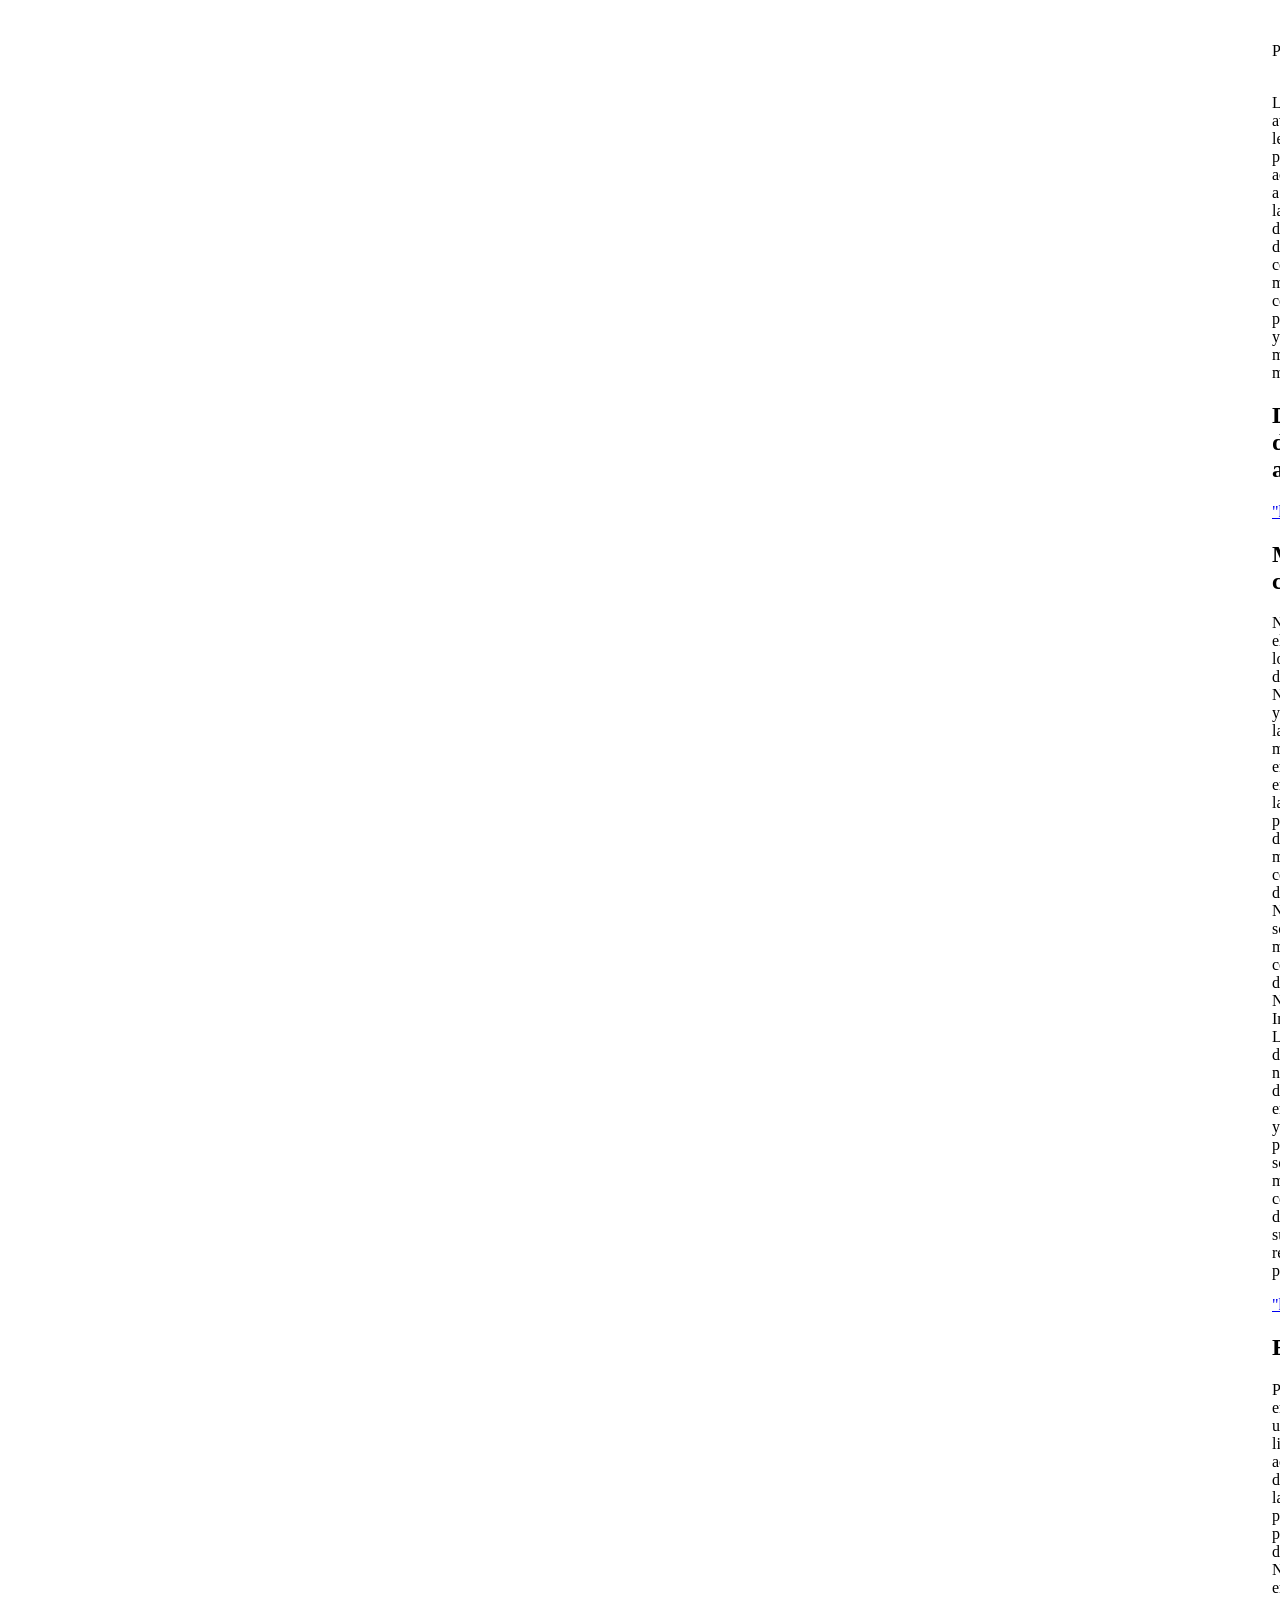
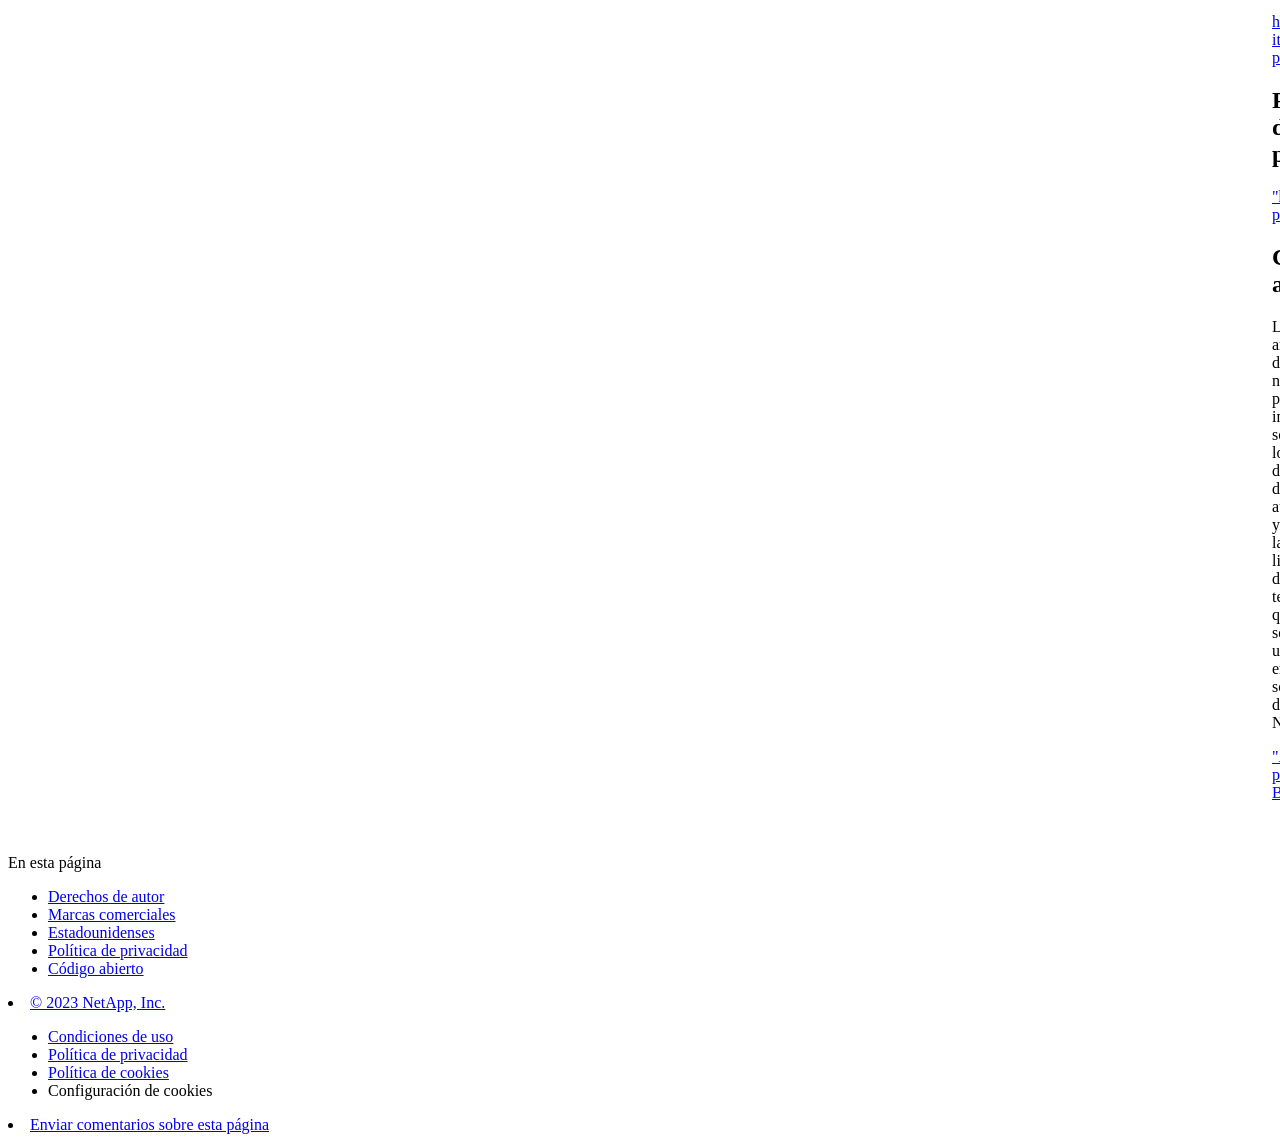
==== commit 800f284a: "Built from e2bb3a3 NetAppDocs/netappdocs-build@be8ef0b9cd8c529ac7e777b02defdfe8e4872c66" ====
--- a/legal-notices.html
+++ b/legal-notices.html
@@ -22,15 +22,13 @@
 
   <!-- RSS Feed --><link rel="alternate" type="application/rss+xml" title="NetApp Documentation" href="/es-es/bluexp-blob-storage/feed.xml"><!-- CSS Definitions: NetApp CSS should be defined after generic css -->
 
-  <!-- Elastic Search -->
-  <link rel="stylesheet" href="//cdn.jsdelivr.net/searchkit/0.10.0/theme.css">
 
   <!-- Combined CSS -->
-  <link rel="stylesheet" type="text/css" href="/es-es/bluexp-blob-storage/css/netappdocs.css">
-
-  
-  <link rel="stylesheet" href="/es-es/bluexp-blob-storage/css/landing-page.css" type="text/css">
-  <link rel="stylesheet" href="/es-es/bluexp-blob-storage/css/tabbed-blocks.css" type="text/css">
+  <link rel="stylesheet" type="text/css" href="/es-es/bluexp-blob-storage/css/ie-netappdocs.css">
+
+  
+  <link rel="stylesheet" href="/es-es/bluexp-blob-storage/css/ie-landing-page.css" type="text/css">
+  <link rel="stylesheet" href="/es-es/bluexp-blob-storage/css/ie-tabbed-blocks.css" type="text/css">
   <!-- Canonical url -->
   <link rel="canonical" href="https://docs.netapp.com/es-es/bluexp-blob-storage/legal-notices.html" />
   <link rel="alternate" hreflang="x-default" href="https://docs.netapp.com/us-en/bluexp-blob-storage/legal-notices.html" />
@@ -43,114 +41,49 @@
   <link rel="alternate" hreflang="de" href="https://docs.netapp.com/de-de/bluexp-blob-storage/legal-notices.html" />
   <link rel="alternate" hreflang="fr" href="https://docs.netapp.com/fr-fr/bluexp-blob-storage/legal-notices.html" />
   <link rel="alternate" hreflang="it" href="https://docs.netapp.com/it-it/bluexp-blob-storage/legal-notices.html" />
-  <link rel='stylesheet' href='/es-es/bluexp-blob-storage/css/na-feature.css' type='text/css'><!-- Top level site integrations --><script>
-    function addAdobeLaunch(adobeId) {
-      var head = document.getElementsByTagName('head')[0];
-      var adobe = document.createElement("script");
-      adobe.type = "text/plain";
-      adobe.className = "optanon-category-C0002";
-      adobe.src = "//assets.adobedtm.com/60287eadf1ee/c284da483c83/"+adobeId+".min.js";
-      head.appendChild(adobe);
-    }
-
-    function addGoogleAnalytics(gtagId) {
-      var google = document.createElement("script");
-      google.type = "text/plain";
-      google.className = "optanon-category-C0002";
-      google.src = "https://www.googletagmanager.com/gtag/js?id="+gtagId;
-      var head = document.getElementsByTagName('head')[0];
-      head.appendChild(google);
-
-      window.dataLayer = window.dataLayer || [];
-      function gtag(){dataLayer.push(arguments);}
-      gtag('js', new Date());
-      gtag('config', gtagId);
-    }
-
-    function addConsent(consentId) {
-      var head = document.getElementsByTagName('head')[0];
-      var onetrustConsent = document.createElement("script");
-      onetrustConsent.type = "text/javascript";
-      onetrustConsent.src = "https://cdn.cookielaw.org/consent/"+consentId+"/OtAutoBlock.js";
-      head.appendChild(onetrustConsent);
-
-      var onetrustScript = document.createElement("script");
-      onetrustScript.type = "text/javascript";
-      onetrustScript.src = "https://cdn.cookielaw.org/scripttemplates/otSDKStub.js";
-      onetrustScript.charset = "UTF-8";
-      onetrustScript.dataset.documentLanguage = "true";
-      onetrustScript.dataset.domainScript = consentId;
-      head.appendChild(onetrustScript);
-    }addConsent("72570c5c-fe30-465f-b0e0-b77f7fb4ae34");
-    addAdobeLaunch("launch-e9ff3acac59f");
-    addGoogleAnalytics("UA-81697994-3");function OptanonWrapper() { }
+  <!-- Top level site integrations -->
+<script type="text/javascript" src="https://cdn.cookielaw.org/consent/72570c5c-fe30-465f-b0e0-b77f7fb4ae34/OtAutoBlock.js"></script>
+    <script type="text/javascript" src="https://cdn.cookielaw.org/scripttemplates/otSDKStub.js" charset="UTF-8" data-document-language="true" data-domain-script="72570c5c-fe30-465f-b0e0-b77f7fb4ae34"></script>
+    <script type="text/javascript">function OptanonWrapper() { }</script>
+    <script type="text/plain" class="optanon-category-C0002" src="https://assets.adobedtm.com/60287eadf1ee/c284da483c83/launch-e9ff3acac59f.min.js"></script>
+    <script class="optanon-category-C0001">(function(w,d,s,l,i){w[l]=w[l]||[];w[l].push({'gtm.start':
+        new Date().getTime(),event:'gtm.js'});var f=d.getElementsByTagName(s)[0],
+        j=d.createElement(s),dl=l!='dataLayer'?'&l='+l:'';j.setAttributeNode(d.createAttribute('data-ot-ignore'));j.setAttribute('class','optanon-category-C0001');j.async=true;
+        j.src='https://www.googletagmanager.com/gtm.js?id='+i+dl+'';f.parentNode.insertBefore(j,f);
+        })(window,document,'script','dataLayer','GTM-MD73T9M');</script>
+
+  <script src="https://cdnjs.cloudflare.com/ajax/libs/jquery/2.1.4/jquery.min.js"></script>
+  
+  <script>
+    $(document).ready(function() {
+      const MASTHEAD_OFFSET = 65;
+      const SECTIONS = $("main h2, main h3");
+      // PAGE NAV - Init
+      if (SECTIONS.length == 0) {
+        // remove if there is no elements
+        /*
+        $("#ie-right-navbar").remove();
+        $("#ie-right-navbar-collapse").remove();
+        */
+      } else {
+        $(".page-nav-title").css('display', 'block');
+        for (var i = 0; i < SECTIONS.length; i++) {
+          var sectionId = $(SECTIONS[i]).attr('id');
+          var sectionName = $(SECTIONS[i]).text();
+          var subClass = $(SECTIONS[i]).is("h3") ? ' page-nav__sublink' : '';
+          $("#page-menu").append('<li class="page-nav-item"><a href="#' + sectionId + '" class="page-nav__link' + subClass + '">' + sectionName + '</a></li>');
+        }
+        $(".page-nav__link").first().addClass('page-nav__link--active');
+      }
+    });
   </script>
-  <script src="https://cdnjs.cloudflare.com/ajax/libs/jquery/2.1.4/jquery.min.js"></script>
+  
   <script src="https://cdnjs.cloudflare.com/ajax/libs/jquery-cookie/1.4.1/jquery.cookie.min.js"></script>
 
   <!-- Used for Product Family Page Sidebar Visibility --><!-- Used to import Promise for IE. Required for SearchKit -->
-  <script src="https://cdnjs.cloudflare.com/ajax/libs/bluebird/3.3.5/bluebird.min.js"></script><script src='/es-es/bluexp-blob-storage/js/na-search.js'></script><script src='/es-es/bluexp-blob-storage/js/na-pagenav.js'></script><script src='/es-es/bluexp-blob-storage/js/na-utility.js'></script>
- <!--  
-  <link rel='stylesheet' href='/es-es/bluexp-blob-storage/css/prism.css' type='text/css'>
-  <link rel='stylesheet' href='/es-es/bluexp-blob-storage/css/prism-netapp.css' type='text/css'>
- -->
-
-  <!-- <script src='/es-es/bluexp-blob-storage/js/na-utility.js'></script> -->
-  <script src='/es-es/bluexp-blob-storage/js/clouddocs.js'></script>
-  <script src='/es-es/bluexp-blob-storage/js/jquery.navgoco.min.js'></script>
-  <script src="https://maxcdn.bootstrapcdn.com/bootstrap/3.3.7/js/bootstrap.min.js" integrity="sha384-Tc5IQib027qvyjSMfHjOMaLkfuWVxZxUPnCJA7l2mCWNIpG9mGCD8wGNIcPD7Txa" crossorigin="anonymous"></script>
-  <!-- <script src='/es-es/bluexp-blob-storage/js/toc.js'></script> -->
-  <!-- <script src='/es-es/bluexp-blob-storage/js/customscripts.js'></script> --><script>
-      $(document).ready(function() {
-          
-          var collapseOnInit = true;
-          
-
-          var navSettings = {
-              "caretHtml": '',
-              "accordion": collapseOnInit,
-              "openClass": 'active', // open
-              "save": false, // leave false or nav highlighting doesn't work right
-              "cookie": {
-                  "name": 'navgoco',
-                  "expires": false,
-                  "path": '/'
-              },
-              "slide": {
-                  "duration": 400,
-                  "easing": 'swing'
-              }
-          };
-
-          // Initialize navgoco with default options
-          $("#mysidebar").navgoco(navSettings);
-          
-
-          $("#collapseAll").click(function(e) {
-              e.preventDefault();
-              $("#mysidebar").navgoco('toggle', false);
-          });
-
-          $("#expandAll").click(function(e) {
-              e.preventDefault();
-              $("#mysidebar").navgoco('toggle', true);
-          });
-
-          $(".sidebar-nav-container").on("scroll", function() {
-            $.cookie("sidebarScroll", $(".sidebar-nav-container").scrollTop(), {
-              path    : "/es-es/bluexp-blob-storage"  
-            });
-          });
-          $(function() {
-            if ($.cookie("sidebarScroll")) {
-              $(".sidebar-nav-container").scrollTop($.cookie("sidebarScroll"));
-            }
-          });
-
-      });
-
-  </script>
-  <script>
+  <script src="https://cdnjs.cloudflare.com/ajax/libs/bluebird/3.3.5/bluebird.min.js"></script><script src='/es-es/bluexp-blob-storage/js/na-search.js'></script><script src='/es-es/bluexp-blob-storage/js/ie-clouddocs.js'></script>
+  <script src="https://maxcdn.bootstrapcdn.com/bootstrap/3.3.7/js/bootstrap.min.js" integrity="sha384-Tc5IQib027qvyjSMfHjOMaLkfuWVxZxUPnCJA7l2mCWNIpG9mGCD8wGNIcPD7Txa" crossorigin="anonymous"></script><script>
+    /*
       $(document).ready(function() {
           $("#tg-sb-link").click(function() {
               $("#tg-sb-sidebar").toggle();
@@ -160,190 +93,534 @@
               $("#tg-sb-icon").toggleClass('fa-toggle-off');
           });
       });
+      */
   </script>
   <script src='/es-es/bluexp-blob-storage/js/custom-dropdown.js'></script>
   <script src='/es-es/bluexp-blob-storage/js/FileSaver.min.js'></script>
   <script src='/es-es/bluexp-blob-storage/js/jszip-utils.min.js'></script>
-  <script src='/es-es/bluexp-blob-storage/js/jszip.min.js'></script>
-  <!-- <script src='/es-es/bluexp-blob-storage/js/pdf-ux.js'></script> -->
-</head>
-
-
-  <body class role="document" data-flavor="">
-    <div id="page" class="n-off-canvas-menu">
-      <div class="n-off-canvas-menu__menu"><!--TODO: Add offcanvas code --></div>
-      <div class="n-off-canvas-menu__content-wrap">
-        <header class="site-header" id="banner">
-  
-  <!-- Start Page Toolbar -->
-  
-  <div class="page-nav-toolbar"><div class="page-nav-contribute"><a target="_blank" href="https://github.com/NetAppDocs/bluexp-blob-storage.es-es/issues/new?template=new-from-page.yml&page-url=https://docs.netapp.com/es-es/bluexp-blob-storage/legal-notices.html&page-title=Avisos legales" class="page-nav-contribute-link" role="button"><img src="/es-es/bluexp-blob-storage/images/discuss-sm.svg" alt="" class="github-icon" />Solicitar cambios en el documento</a><a target="_blank" href="https://github.com/NetAppDocs/bluexp-blob-storage/blob/main/legal-notices.adoc" class="page-nav-contribute-link" role="button"><img src="/es-es/bluexp-blob-storage/images/edit-sm.svg" alt="" class="github-icon" />Editar en GitHub</a><a target="_blank" href="https://docs.netapp.com/us-en/contribute/" class="page-nav-contribute-link"  ><img src="/es-es/bluexp-blob-storage/images/article-sm.svg" alt="" class="github-icon" />Guía del colaborador</a></div>
-    <div class="page-nav-container">
-      <nav class="page-nav-fixed">
-        <div class="page-nav-title">EN ESTA PÁGINA</div>
-        <div class="page-nav-links">
-          <ul class="page-nav-inner" id="page-menu"></ul>
-        </div>
-      </nav>
-    </div>
-  </div>
-  
-  
-  <!-- Start top_hat -->
-  <div class="n-top-hat">
-    <div class="n-container">
-      <div class="n-top-hat__cross-property-nav">
-        <ul class="n-top-hat__list">
-          <li class="n-top-hat__list-item">
-            <a href="https://www.netapp.com/products-a-z/" class="n-top-hat__link">Producto y soluciones</a>
-          </li>
-          <li class="n-top-hat__list-item">
-            <a href="https://www.netapp.com/support-and-training/netapp-university/" class="n-top-hat__link">Asistencia y capacitación</a>
-          </li>
-          <li class="n-top-hat__list-item">
-            <a href="https://cloud.netapp.com" class="n-top-hat__link">Cloud Central</a>
-          </li>
-          <li class="n-top-hat__list-item">
-            <a href="https://community.netapp.com/" class="n-top-hat__link">Comunidad</a>
-          </li>
-          <li class="n-top-hat__list-item">
-            <a href="https://blog.netapp.com/" class="n-top-hat__link">Blog</a>
-          </li>
-          <li class="n-top-hat__list-item">
-            <a href="https://customers.netapp.com/en/" class="n-top-hat__link">Historias de clientes</a>
-          </li>
-        </ul>
-      </div>
-      <div class="n-top-hat__utils">
-        <ul class="n-top-hat__list">
-          <li class="n-top-hat__list-item">
-            <a href="https://www.netapp.com/company/contact-us/" target="_self" class="n-top-hat__link" data-ntap-ui="contact-us">Contacto</a>
-          </li>
-        </ul>
-      </div>
-    </div>
-  </div>
-  <!-- End top_hat -->
-
-  <!-- Start property bar -->
-  <style>
-    .n-property-navigation-bar__menus--desktop-experience .n-menu--mega__default-content__heading span {
-    color: #34B0FF;
-    }
-  </style>
-  <div class="n-property-bar " data-ntap-ui="sticky-nav">
-    <div class="n-property-bar__inner-wrap">
-      <div class="n-property-bar__menu-toggle">
-        <a href="#" class="n-property-bar__menu-toggle-link">
-          <span class="n-property-bar__menu-toggle-text">Menu</span>
-          <svg class="n-icon-bars n-property-bar__menu-toggle-icon" aria-labelledby="title">
-            <title>bars</title>
-            <use xlink:href="/es-es/bluexp-blob-storage/images/sprite.svg#bars"></use>
-          </svg>
-        </a>
-      </div>
-      <div class="n-property-bar__property-mark ">
-        <a href="https://www.netapp.com" class="n-property-bar__property-link">
-          <div class="n-property-bar__logo">
-            <svg class="n-icon-netapp-mark n-icon-netapp-mark n-property-bar__netapp-mark-icon" aria-labelledby="title">
-              <title>netapp-mark</title>
-              <use xlink:href="/es-es/bluexp-blob-storage/images/sprite.svg#netapp-mark"></use>
-            </svg>
-            <svg class="n-icon-netapp-logo n-property-bar__logo-svg" aria-labelledby="title">
-              <title>netapp-logo</title>
-              <use xlink:href="/es-es/bluexp-blob-storage/images/sprite.svg#netapp-logo"></use>
-            </svg>
-          </div>
-        </a>
-      </div>
-
-      
-      
-      
-      <div class="search-property-bar">
-        <div id="search-demo-container" class="searchbox n-property-bar__search">
-          <div id="react-search" 
-          data-search-html="/es-es/bluexp-blob-storage/search.html"
-          data-type="widget" 
-          data-placeholder="Buscar documentación"
-          data-no-results-found="No se encontraron resultados para {query}"
-          data-did-you-mean="Buscar {suggestion}."
-          data-no-results-found-did-you-mean="No se encontraron resultados para {query}. ¿Quiso decir {suggestion}?"
-          data-results-found="{hitCount} resultados encontrados"
-          data-error-message="Lo sentimos, pero se ha producido un error al recuperar los resultados. Por favor, inténtelo de nuevo."
-          data-error-reset="Restablecer búsqueda"
-          data-sk-es-pf-indexes=""
-          data-flavor=""></div>
-          <button class="n-property-bar__search-toggle-button" type="button">
-            <svg class="n-icon-search n-property-bar__search-toggle-button-icon" aria-labelledby="title">
-              <title>search</title>
-              <use xmlns:xlink="http://www.w3.org/1999/xlink" xlink:href="/es-es/bluexp-blob-storage/images/sprite.svg#search"></use>
-            </svg>
-          </button>
-        </div>
-      </div>
-      
-    </div>
-  </div>
-  <div class="n-property-bar__toolbar">
-    <!-- Start Language Selector --><div id="language-dropdown" class="custom-dropdown custom-dropdown-lang">
-      <div class="custom-dropdown-select custom-dropdown-select-lang">
-      <span class="lang-name">Español</span>
-          <svg class="n-globe__icon" aria-labelledby="title">
-            <title>globe</title>
-            <use xmlns:xlink="http://www.w3.org/1999/xlink" xlink:href="/es-es/bluexp-blob-storage/images/sprite.svg#globe"></use>
-          </svg>
-        </button>
-      </div>
-
-      <ul class="custom-dropdown-menu"><li>
-          <a href="https://docs.netapp.com/es-es/bluexp-blob-storage/legal-notices.html" target="_self"><span translate="no" class="notranslate">Español</span></a>
-        </li><li>
-          <a href="https://docs.netapp.com/us-en/bluexp-blob-storage/legal-notices.html" target="_self"><span translate="no" class="notranslate">English</span></a>
-        </li><li>
-          <a href="https://docs.netapp.com/ja-jp/bluexp-blob-storage/legal-notices.html" target="_self"><span translate="no" class="notranslate">日本語</span></a>
-        </li><li>
-          <a href="https://docs.netapp.com/ko-kr/bluexp-blob-storage/legal-notices.html" target="_self"><span translate="no" class="notranslate">한국어</span></a>
-        </li><li>
-          <a href="https://docs.netapp.com/zh-cn/bluexp-blob-storage/legal-notices.html" target="_self"><span translate="no" class="notranslate">简体中文</span></a>
-        </li><li>
-          <a href="https://docs.netapp.com/zh-tw/bluexp-blob-storage/legal-notices.html" target="_self"><span translate="no" class="notranslate">繁體中文</span></a>
-        </li><li>
-          <a href="https://docs.netapp.com/de-de/bluexp-blob-storage/legal-notices.html" target="_self"><span translate="no" class="notranslate">Deutsch</span></a>
-        </li><li>
-          <a href="https://docs.netapp.com/fr-fr/bluexp-blob-storage/legal-notices.html" target="_self"><span translate="no" class="notranslate">Français</span></a>
-        </li><li>
-          <a href="https://docs.netapp.com/it-it/bluexp-blob-storage/legal-notices.html" target="_self"><span translate="no" class="notranslate">Italiano</span></a>
-        </li></ul>
-    </div>
-    <!-- End Language Selector -->
-
-    <div class="n-property-bar__cta"></div>
-  </div>
-  <!-- End property bar -->
-</header>
-
+  <script src='/es-es/bluexp-blob-storage/js/jszip.min.js'></script><script src='/es-es/bluexp-blob-storage/js/ie-pdf-ux.js'></script></head>
+
+
+  <body class role="document" data-flavor=""><noscript><iframe src="https://www.googletagmanager.com/ns.html?id=GTM-MD73T9M"
+      height="0" width="0" style="display:none;visibility:hidden"></iframe></noscript><div id="page" class="">
+      <div id="ie-phone-menu" class=""></div>
+      <div id="ie-content-wrap" class="">
+        <nav id="ie-new-header">
+    <ul>
+        <li id="ie-phone-menu-button">
+            <a href="#">
+                <image id="" src="/es-es/bluexp-blob-storage/images/hamburger.svg" alt="menu" />
+            </a>
+        </li>
+
+        <li>
+            <a href="https://www.netapp.com/es/">
+                <image id="ie-header-logo" src="/es-es/bluexp-blob-storage/images/netapp_logo.svg" alt="netapp" />
+            </a>
+        </li>
+        <li id="ie-header-docs">
+            <a href="https://www.netapp.com/es/support-and-training/documentation/">Documentos</a>
+        </li>
+
+        <!-- Empty container to push header left with or without lang selector -->
+        <li id="empty-container" style="margin-left: auto">
+        </li>
+        <!-- Start Language Selector --><li id="ie-language-dropdown">
+            <div id="language-dropdown" class="custom-dropdown custom-dropdown-lang">
+                <div class="custom-dropdown-select custom-dropdown-select-lang">
+                    <img src="/es-es/bluexp-blob-storage/images/language_white_24dp.svg" class="n-globe__icon" />
+                    <span class="lang-name">Español</span>
+                    <img src="/es-es/bluexp-blob-storage/images/dropdown-arrow.svg" alt="" class="custom-icon chevrondown header invisible" />
+                    <img src="/es-es/bluexp-blob-storage/images/dropdown-arrow.svg" alt="" class="custom-icon chevronup header" />
+                    </button>
+                </div>
+
+                <ul class="custom-dropdown-menu"><li>
+                        <a href="https://docs.netapp.com/es-es/bluexp-blob-storage/legal-notices.html"
+                            target="_self"><span translate="no" class="notranslate">Español</span></a>
+                    </li><li>
+                        <a href="https://docs.netapp.com/us-en/bluexp-blob-storage/legal-notices.html"
+                            target="_self"><span translate="no" class="notranslate">English</span></a>
+                    </li><li>
+                        <a href="https://docs.netapp.com/ja-jp/bluexp-blob-storage/legal-notices.html"
+                            target="_self"><span translate="no" class="notranslate">日本語</span></a>
+                    </li><li>
+                        <a href="https://docs.netapp.com/ko-kr/bluexp-blob-storage/legal-notices.html"
+                            target="_self"><span translate="no" class="notranslate">한국어</span></a>
+                    </li><li>
+                        <a href="https://docs.netapp.com/zh-cn/bluexp-blob-storage/legal-notices.html"
+                            target="_self"><span translate="no" class="notranslate">简体中文</span></a>
+                    </li><li>
+                        <a href="https://docs.netapp.com/zh-tw/bluexp-blob-storage/legal-notices.html"
+                            target="_self"><span translate="no" class="notranslate">繁體中文</span></a>
+                    </li><li>
+                        <a href="https://docs.netapp.com/de-de/bluexp-blob-storage/legal-notices.html"
+                            target="_self"><span translate="no" class="notranslate">Deutsch</span></a>
+                    </li><li>
+                        <a href="https://docs.netapp.com/fr-fr/bluexp-blob-storage/legal-notices.html"
+                            target="_self"><span translate="no" class="notranslate">Français</span></a>
+                    </li><li>
+                        <a href="https://docs.netapp.com/it-it/bluexp-blob-storage/legal-notices.html"
+                            target="_self"><span translate="no" class="notranslate">Italiano</span></a>
+                    </li></ul>
+            </div>
+            </li>
+        <!-- End Language Selector -->
+
+
+        <li id="ie-allnetapp">
+            <div id="allnetapp-dropdown" class="custom-dropdown custom-dropdown-allnetapp">
+                <div class="custom-dropdown-select custom-dropdown-select-allnetapp">
+                    <img src="/es-es/bluexp-blob-storage/images/apps_white_24dp.svg" alt="" class="allnetapp-icon" />
+                    <span class="allnetapp-name">Todo NetApp</span>
+                    <img src="/es-es/bluexp-blob-storage/images/dropdown-arrow.svg" alt="" class="custom-icon chevrondown header invisible" />
+                    <img src="/es-es/bluexp-blob-storage/images/dropdown-arrow.svg" alt="" class="custom-icon chevronup header" />
+                    </button>
+                </div>
+
+                <ul class="custom-dropdown-menu allnetapp-dropdown">
+                    <li>
+                        <a href="https://bluexp.netapp.com/es/"
+                            target="_self"><span translate="no" class="notranslate">BlueXP</span></a>
+                    </li>
+                    <li>
+                        <a href="https://mysupport.netapp.com/site/"
+                            target="_self"><span translate="no" class="notranslate">Soporte</span></a>
+                    </li>
+                    <li>
+                        <a href="https://kb.netapp.com/"
+                            target="_self"><span translate="no" class="notranslate">Base de conocimientos</span></a>
+                    </li>
+                    <li>
+                        <a href="https://www.netapp.com/es/support-and-training/netapp-learning-services/"
+                            target="_self"><span translate="no" class="notranslate">Formación</span></a>
+                    </li>
+                </ul>
+            </div>
+
+        </li>
+
+    </ul>
+</nav>
 
         <main id="n-main-content" class="n-main-content">
           <!-- Start Documentation Content -->
 <div class="ie-main">
-  <!-- Sidebar Column -->
-  
-  <div class="col-md-3" id="sidebar-height">
-      <button id="btn-sidebar-collapse" onclick="hideSidebar()"><img src="/es-es/bluexp-blob-storage/images/collapse.png" alt="Contraer panel de navegación"></button>
-      <div class="n-pdf-header">
-  <a id="toggleButtonPdf" class="n-pdf-button" type="button">
-    <img src="/es-es/bluexp-blob-storage/images/pdf.png" alt="" width="16" height="16"/>PDFs disponibles<span>
-    </span>
-  </a>
-</div>
-<div class="n-pdf-body-container">
-  <ul id="toggleContainerPdf" class="n-pdf-body" style="display:none;"><li class="pdf-ux-container">
+
+<div id="ie-new-sidebar-collapse" style="display: none">
+    <img id="sidebar-expand" class="ie-searchbox-icon" src="/es-es/bluexp-blob-storage/images/double_arrow.svg" alt="" />
+</div>
+<div id="ie-new-sidebar">
+    <div id="ie-product-identity-lockup">
+        <div id="sidebar-collapse" class="">
+            <img src="/es-es/bluexp-blob-storage/images/double_arrow.svg" alt="" />
+        </div>
+        <div id="ie-breadcrumb" class="">
+  <ul class="ie-breadcrumb">
+    <li class="">
+      <a href="https://docs.netapp.com">Todos los documentos</a>
+    </li>
+    
+    
+    <li class="">
+      <a href="https://docs.netapp.com/us-en/cloud/">Documentos de nube</a>
+    </li>
+    
+
+    
+    <li class="">
+      <a href="https://docs.netapp.com/es-es/bluexp-family/">
+        BlueXP
+      </a>
+    </li>
+    
+  </ul>
+  
+  <div class="ie-product-name" >
+    <!--<a href="/es-es/bluexp-blob-storage/">-->
+      Azure Blob storage
+    <!--</a>-->
+  </div>
+</div>
+
+            
+
         
         
+
+<div id="ie-searchbox" class="ie-searchbox-sidebar ">
+    <img class="ie-searchbox-icon" src="/es-es/bluexp-blob-storage/images/loupe.svg" alt=""/>
+    <div id="react-search" 
+        data-search-html="/es-es/bluexp-blob-storage/search.html" 
+        data-type="widget"
+        data-placeholder="Buscar documentación"
+        data-no-results-found="No se han encontrado resultados para {query}"
+        data-did-you-mean="Busca {suggestion}."
+        data-no-results-found-did-you-mean="No se ha encontrado ningún resultado para {query}. ¿Querías decir {suggestion}?"
+        data-results-found="{hitCount} resultados encontrados"
+        data-error-message="Se ha producido un error. Por favor, inténtalo de nuevo."
+        data-error-reset="Restablecer búsqueda"
+        data-sk-es-pf-indexes="" 
+        data-flavor="">
+    </div>
+</div>
         
-        <a target="_blank" href="/es-es/bluexp-blob-storage/pdfs/fullsite-sidebar/Documentación_de_almacenamiento_de_Azure_Blob.pdf" >
-          <img src="/es-es/bluexp-blob-storage/images/pdf.png" alt="" width="16" height="16"/>PDF de este sitio de documentos</a>
+    </div>
+    <div id="ie-new-toc"><script>
+  let sidebarAccordion = true;
+
+  /* specific css rules for Mac */
+  if(navigator.platform.match('Mac') !== null) {
+    document.body.setAttribute('class', 'OSX');
+  }
+
+</script>
+
+<div id="ie-sidebar-container">
+  <ul id="ie-sidebar-list" ><li 
+      data-pdf-exists="true" 
+      data-pdf-filename="Documentos de almacenamiento de Azure Blob"
+      data-li-level="1#" 
+      class="   "
+      dale-page-url="/legal-notices.html" 
+      dale-entry-url="/index.html" 
+    ><a class="ie-sidebar-menuitem-1 " href="/es-es/bluexp-blob-storage/index.html">
+        Documentos de almacenamiento de Azure Blob
+      </a></li><li 
+      data-pdf-exists="true" 
+      data-pdf-filename="Notas de la versión"
+      data-li-level="1#" 
+      class="   "
+      dale-page-url="/legal-notices.html" 
+      dale-entry-url="/whats-new.html" 
+    ><a class="ie-sidebar-menuitem-1 " href="/es-es/bluexp-blob-storage/whats-new.html">
+        Notas de la versión
+      </a></li><li 
+      data-pdf-exists="true" 
+      data-pdf-filename="Manos a la obra"
+      data-li-level="1" 
+      class=" sidebar-folder    "
+      dale-page-url="/legal-notices.html" 
+      dale-entry-url="" 
+    ><a class="ie-sidebar-menuitem-1  ie-sidebar-button " href="#">
+        <img class="ie-sidebar-icon ie-sidebar-button open" src="/es-es/bluexp-blob-storage/images/link_expand.svg" alt="" />
+        <img class="ie-sidebar-icon ie-sidebar-button close" src="/es-es/bluexp-blob-storage/images/link_collapse.svg" alt="" />
+        <!--<div class="" style="display: inline;"> Manos a la obra</div>-->
+         Manos a la obra
+      </a>
+      <ul class="">
+        <li 
+      data-pdf-exists="true" 
+      data-pdf-filename="Ver tus cuentas de almacenamiento de Azure Blob"
+      data-li-level="2#" 
+      class="   "
+      dale-page-url="/legal-notices.html" 
+      dale-entry-url="/task-view-azure-blob-storage.html" 
+    ><a class="ie-sidebar-menuitem-2 " href="/es-es/bluexp-blob-storage/task-view-azure-blob-storage.html">
+        Ver tus cuentas de almacenamiento de Azure Blob
+      </a></li></ul></li><li 
+      data-pdf-exists="true" 
+      data-pdf-filename="Gestionar cuentas de almacenamiento de Azure Blob"
+      data-li-level="1" 
+      class=" sidebar-folder    "
+      dale-page-url="/legal-notices.html" 
+      dale-entry-url="" 
+    ><a class="ie-sidebar-menuitem-1  ie-sidebar-button " href="#">
+        <img class="ie-sidebar-icon ie-sidebar-button open" src="/es-es/bluexp-blob-storage/images/link_expand.svg" alt="" />
+        <img class="ie-sidebar-icon ie-sidebar-button close" src="/es-es/bluexp-blob-storage/images/link_collapse.svg" alt="" />
+        <!--<div class="" style="display: inline;"> Gestionar cuentas de almacenamiento de Azure Blob</div>-->
+         Gestionar cuentas de almacenamiento de Azure Blob
+      </a>
+      <ul class="">
+        <li 
+      data-pdf-exists="true" 
+      data-pdf-filename="Añada nuevas cuentas de almacenamiento"
+      data-li-level="2#" 
+      class="   "
+      dale-page-url="/legal-notices.html" 
+      dale-entry-url="/task-add-blob-storage.html" 
+    ><a class="ie-sidebar-menuitem-2 " href="/es-es/bluexp-blob-storage/task-add-blob-storage.html">
+        Añada nuevas cuentas de almacenamiento
+      </a></li><li 
+      data-pdf-exists="true" 
+      data-pdf-filename="Cambie la configuración de las cuentas de almacenamiento"
+      data-li-level="2#" 
+      class="   "
+      dale-page-url="/legal-notices.html" 
+      dale-entry-url="/task-change-blob-storage-settings.html" 
+    ><a class="ie-sidebar-menuitem-2 " href="/es-es/bluexp-blob-storage/task-change-blob-storage-settings.html">
+        Cambie la configuración de las cuentas de almacenamiento
+      </a></li><li 
+      data-pdf-exists="true" 
+      data-pdf-filename="Use los servicios de datos de NetApp con el almacenamiento de Azure Blob"
+      data-li-level="2#" 
+      class="   "
+      dale-page-url="/legal-notices.html" 
+      dale-entry-url="/task-blob-enable-data-services.html" 
+    ><a class="ie-sidebar-menuitem-2 " href="/es-es/bluexp-blob-storage/task-blob-enable-data-services.html">
+        Use los servicios de datos de NetApp con el almacenamiento de Azure Blob
+      </a></li></ul></li><li 
+      data-pdf-exists="true" 
+      data-pdf-filename="Conocimiento y apoyo"
+      data-li-level="1" 
+      class=" sidebar-folder    "
+      dale-page-url="/legal-notices.html" 
+      dale-entry-url="" 
+    ><a class="ie-sidebar-menuitem-1  ie-sidebar-button " href="#">
+        <img class="ie-sidebar-icon ie-sidebar-button open" src="/es-es/bluexp-blob-storage/images/link_expand.svg" alt="" />
+        <img class="ie-sidebar-icon ie-sidebar-button close" src="/es-es/bluexp-blob-storage/images/link_collapse.svg" alt="" />
+        <!--<div class="" style="display: inline;"> Conocimiento y apoyo</div>-->
+         Conocimiento y apoyo
+      </a>
+      <ul class="">
+        <li 
+      data-pdf-exists="true" 
+      data-pdf-filename="Regístrese para recibir soporte"
+      data-li-level="2#" 
+      class="   "
+      dale-page-url="/legal-notices.html" 
+      dale-entry-url="/task-support-registration.html" 
+    ><a class="ie-sidebar-menuitem-2 " href="/es-es/bluexp-blob-storage/task-support-registration.html">
+        Regístrese para recibir soporte
+      </a></li><li 
+      data-pdf-exists="true" 
+      data-pdf-filename="Obtenga ayuda"
+      data-li-level="2#" 
+      class="   "
+      dale-page-url="/legal-notices.html" 
+      dale-entry-url="/task-get-help.html" 
+    ><a class="ie-sidebar-menuitem-2 " href="/es-es/bluexp-blob-storage/task-get-help.html">
+        Obtenga ayuda
+      </a></li></ul></li><li 
+      data-pdf-exists="true" 
+      data-pdf-filename="Avisos legales"
+      data-li-level="1#" 
+      class="  ie-sidebar-selected    "
+      dale-page-url="/legal-notices.html" 
+      dale-entry-url="/legal-notices.html" 
+    ><a class="ie-sidebar-menuitem-1 " href="/es-es/bluexp-blob-storage/legal-notices.html">
+        Avisos legales
+      </a></li></ul>
+</div>
+<script>
+
+  $(".ie-sidebar-button").click(function (e) {
+    e.preventDefault();
+    e.stopPropagation();
+
+    expandedLI = $('li.ie-sidebar-expand')
+
+    const li = $(this).closest("li");
+
+    const parentsLI = $(li).parents('li');
+
+    expandedLI.map(element => {
+      if (sidebarAccordion && !li.hasClass('ie-sidebar-expand') && jQuery.inArray(expandedLI[element], parentsLI) == -1) {
+        $(expandedLI[element]).toggleClass('ie-sidebar-expand');
+        $(expandedLI[element]).children("ul").animate({ height: 'toggle' }, 400, function () {
+          $(li).children("ul").toggleClass('ie-sidebar-open');
+
+        })
+      }
+
+    })
+
+    $(li).toggleClass('ie-sidebar-expand');
+    $(li).children("ul").animate({ height: 'toggle' }, 400, function () {
+      $(li).children("ul").toggleClass('ie-sidebar-open');
+    })
+  });
+
+
+  
+    $("li.ie-sidebar-selected").parents('ul').toggleClass("ie-sidebar-open");
+    $("li.ie-sidebar-selected").toggleClass("ie-sidebar-expand")
+    $("ul.ie-sidebar-open").parent().toggleClass("ie-sidebar-expand");
+    $("li.ie-sidebar-selected").children('ul').toggleClass("ie-sidebar-open")
+  
+  
+</script>
+    </div>
+</div>
+<script>
+
+    
+    let sidebarScrollTopPosition = 0;
+    $("#ie-new-toc").on("scroll", function () {
+        if (sidebarScrollTopPosition == 0) {
+            $.cookie("sidebarScroll", $("#ie-new-toc").scrollTop(), {
+                path: "/es-es/bluexp-blob-storage"
+            });
+        }
+
+        if ($("#ie-new-toc").scrollTop() > 0) {
+            $('#ie-product-identity-lockup').addClass('ie-addShadow');
+        } else {
+            $('#ie-product-identity-lockup').removeClass('ie-addShadow');
+        }
+    });
+
+    $(function () {
+        if ($.cookie("sidebarScroll")) {
+            $("#ie-new-toc").scrollTop($.cookie("sidebarScroll"));
+        }
+    });
+
+    function setSidebarBottom() {
+        const footerGap = PXinViewport($(".n-footer"));
+        document.getElementById("ie-new-sidebar").style.bottom = Math.max(0, footerGap) + "px";
+    }
+
+    window.onscroll = () => {
+        setSidebarBottom();
+    };
+
+    $("#sidebar-collapse").click(function (e) {
+        const sidebarWidth = $("#ie-new-sidebar").width() - $("#ie-new-sidebar-collapse").width();
+        e.preventDefault();
+        const width = $(".ie-content-pane").width();
+        const marginLeft = parseInt($(".ie-content-pane").css('marginLeft'));
+
+        if ($.cookie("sidebarScroll")) {
+            sidebarScrollTopPosition = $.cookie("sidebarScroll");
+        }
+
+        $("#ie-new-sidebar").animate({ width: 'toggle' }, 350, function () {
+            $("#ie-new-sidebar-collapse").show();
+            $("#ie-new-sidebar").removeClass("open")
+            $("#ie-new-sidebar").addClass("close")
+            $("#ie-new-sidebar").removeAttr("style")
+        });
+        $(".ie-content-pane").animate({ width: (width + sidebarWidth), marginLeft: (marginLeft - sidebarWidth) }, 350, function () {
+            resizeContent()
+        })
+
+    });
+    $("#sidebar-expand").click(function (e) {
+        const sidebarWidth = $("#ie-new-sidebar").width() - $("#ie-new-sidebar-collapse").width();
+        e.preventDefault();
+        const width = $(".ie-content-pane").width();
+        const marginLeft = parseInt($(".ie-content-pane").css('marginLeft'));
+
+        $("#ie-new-sidebar").animate({ width: 'toggle' }, 250, function () {
+            $('#ie-new-sidebar').css('display', 'flex');
+            $("#ie-new-sidebar-collapse").hide();
+            $("#ie-new-sidebar").removeClass("close")
+            $("#ie-new-sidebar").addClass("open")
+            setSidebarBottom();
+
+            if (sidebarScrollTopPosition != 0) {
+                $.cookie("sidebarScroll", sidebarScrollTopPosition, {
+                    path: "/es-es/bluexp-blob-storage"
+                })
+                $("#ie-new-toc").scrollTop(sidebarScrollTopPosition);
+                sidebarScrollTopPosition = 0;
+            }
+        });
+        $(".ie-content-pane").animate({ width: (width - sidebarWidth), 'marginLeft': (marginLeft + sidebarWidth) }, 250, function () {
+            resizeContent()
+        })
+    });
+    function resizeContent() {
+        const sidebarWidth = $("#ie-new-sidebar").width() - $("#ie-new-sidebar-collapse").width();
+        const rightNavbarVisible =  $("#ie-right-navbar").css('display') && $("#ie-right-navbar").css('display') != 'none';
+        const sidebarVisible = $("#ie-new-sidebar").css('display') != 'none';
+        const rightNavbarWidth = $("#ie-right-navbar").width();
+        const rightNavbarCollapseWidth = $("#ie-right-navbar-collapse").width();
+        const rightNavbarCollapseVisible = $("#ie-right-navbar-collapse").css('display') && $("#ie-right-navbar-collapse").css('display') != 'none';
+        
+        if (rightNavbarVisible && sidebarVisible) {
+            $(".ie-content-pane").width(`calc(100% - ${sidebarWidth + rightNavbarWidth}px)`)
+            $(".ie-content-pane").css('marginLeft', `${sidebarWidth}px`)
+        } else if (sidebarVisible) {
+            $(".ie-content-pane").css('marginLeft', `${sidebarWidth}px`)
+            if (rightNavbarCollapseVisible) {
+                $(".ie-content-pane").width(`calc(100% - ${sidebarWidth + rightNavbarCollapseWidth}px)`)
+            } else {
+                $(".ie-content-pane").width(`calc(100% - ${$("#ie-new-sidebar").width()}px)`)
+            }
+
+        } else if (rightNavbarVisible) {
+            $(".ie-content-pane").css('marginLeft', `${$("#ie-new-sidebar-collapse").width()}px`)
+            $(".ie-content-pane").width(`calc(100% - ${rightNavbarWidth}px)`)
+        } else {
+            $(".ie-content-pane").css('marginLeft', `${$("#ie-new-sidebar-collapse").width()}px`)
+            if (rightNavbarCollapseVisible) {
+                $(".ie-content-pane").width(`calc(100% - ${rightNavbarCollapseWidth}px)`);
+            } else {
+                $(".ie-content-pane").width(`calc(100% - ${$("#ie-new-sidebar-collapse").width()}px) `);
+            }
+            
+        }
+    }
+    $(window).on("resize load", function () {
+        setSidebarBottom();
+        resizeContent()
+    });
+
+
+</script>
+
+<div class="ie-content-pane ie-component-detail-content ie-component-detail-content--show-code">
+    <!-- Begin of page container --><article class="page-content" id="main">
+      <!-- include utility.html -->
+      <div class="ie-info-disclaimer">
+    <span>
+      <div class="ie-info-disclaimer-container">
+        <div class="ie-info-disclaimer-icon">
+          <img src="/es-es/bluexp-blob-storage/images/notification-icons.svg" class="luci-icon" alt="" />
+        </div>
+        <div class="ie-info-disclaimer-content">
+          <span> Se proporciona el idioma español mediante traducción automática para su comodidad. En caso de alguna inconsistencia, el inglés precede al español. </span>
+        </div>
+        <div style="clear:both;"></div>
+      </div>
+    </span>
+  </div><div class="ie-component-detail-heading-wrap">
+  <h1 class="ie-component-detail-heading">Avisos legales</h1>
+</div>
+
+<div id="ie-byline">
+  
+<div class="page-details">
+    
+        
+            <time datetime="2023-09-28 16:28:26 +0000">09/28/2023</time>
+        
+    
+    
+        <span>Colaboradores
+        </span>
+    
+    
+</div>
+<div class="page-controls">
+    <div id="contribute-dropdown" class="custom-dropdown custom-dropdown-contrib" >
+        <div class="custom-dropdown-select custom-dropdown-select-contrib">
+        <span class="contrib-name"><img src="/es-es/bluexp-blob-storage/images/discuss-sm.svg" alt="" class="github-icon" />Sugerir cambios</span>
+        <img src="/es-es/bluexp-blob-storage/images/dropdown-arrow.svg" alt="" class="custom-icon chevrondown invisible" />
+        <img src="/es-es/bluexp-blob-storage/images/dropdown-arrow.svg" alt="" class="custom-icon chevronup" />
+        </div>
+        <ul class="custom-dropdown-menu suggested-changes-dropdown"><li>
+                <a target="_blank" href="https://github.com/NetAppDocs/bluexp-blob-storage.es-es/issues/new?template=new-from-page.yml&page-url=https://docs.netapp.com/es-es/bluexp-blob-storage/legal-notices.html&page-title=Avisos legales" class="page-nav-contribute-link" role="button">Solicitar cambios en el documento</a>
+            </li><li> 
+                <a target="_blank" href="https://github.com/NetAppDocs/bluexp-blob-storage/blob/main/legal-notices.adoc" class="page-nav-contribute-link" role="button">Editar esta página</a>
+            </li><li><a target="_blank" href="https://docs.netapp.com/us-en/contribute/" class="page-nav-contribute-link"  >Descubre cómo colaborar</a></li>
+        </ul>
+    </div>
+    <div id="pdf-control-container">
+        <div class="n-pdf-header">
+            <a id="toggleButtonPdf" class="n-pdf-button" type="button">
+                <img class="adobe-icon" src="/es-es/bluexp-blob-storage/images/pdf-icon.png" alt="" width="16" height="16"/>PDF<img src="/es-es/bluexp-blob-storage/images/dropdown-arrow.svg" class="custom-icon" alt="" />
+            </a>
+        </div>
+        <div class="n-pdf-body-container">
+            <ul id="toggleContainerPdf" class="n-pdf-body" style="display:none;"><li class="pdf-ux-container">
+                    
+                    
+                    
+                    <a target="_blank" class="pdf-download-link" href="/es-es/bluexp-blob-storage/pdfs/fullsite-sidebar/Documentación_de_almacenamiento_de_Azure_Blob.pdf" >
+                    <img src="/es-es/bluexp-blob-storage/images/pdf-icon.png" alt="" width="16" height="16"/>PDF de este sitio de documentos</a>
 
 
 
@@ -355,12 +632,12 @@
           
           
           
-          <a target="_blank" 
+          <a target="_blank" class="pdf-download-link"
             
               href="/es-es/bluexp-blob-storage/pdfs/sidebar/Manos_a_la_obra.pdf" 
             
           >
-            <img src="/es-es/bluexp-blob-storage/images/pdf.png" alt="" width="16" height="16"/>
+            <img src="/es-es/bluexp-blob-storage/images/pdf-icon.png" alt="" width="16" height="16"/>
             Manos a la obra
           </a>
           
@@ -380,12 +657,12 @@
           
           
           
-          <a target="_blank" 
+          <a target="_blank" class="pdf-download-link"
             
               href="/es-es/bluexp-blob-storage/pdfs/sidebar/Gestionar_cuentas_de_almacenamiento_de_Azure_Blob.pdf" 
             
           >
-            <img src="/es-es/bluexp-blob-storage/images/pdf.png" alt="" width="16" height="16"/>
+            <img src="/es-es/bluexp-blob-storage/images/pdf-icon.png" alt="" width="16" height="16"/>
             Gestionar cuentas de almacenamiento de Azure Blob
           </a>
           
@@ -409,12 +686,12 @@
           
           
           
-          <a target="_blank" 
+          <a target="_blank" class="pdf-download-link"
             
               href="/es-es/bluexp-blob-storage/pdfs/sidebar/Conocimiento_y_apoyo.pdf" 
             
           >
-            <img src="/es-es/bluexp-blob-storage/images/pdf.png" alt="" width="16" height="16"/>
+            <img src="/es-es/bluexp-blob-storage/images/pdf-icon.png" alt="" width="16" height="16"/>
             Conocimiento y apoyo
           </a>
           
@@ -433,11 +710,11 @@
   
 
 </li></ul>
-  <div class="zip-pdf-link-container" style="display: none;">   
-    <a href="#" id="zipPdf">
-      <img src="/es-es/bluexp-blob-storage/images/pdf-zip.png" alt="" width="16" height="16"/>
-      <pre>Colección de documentos PDF separados<span class="zip-size"></span></pre>
-    </a><div id="zip-link-popup" class="hide">
+            <div class="zip-pdf-link-container" style="display: none;">   
+                <a href="#" id="zipPdf">
+                <img src="/es-es/bluexp-blob-storage/images/pdf-zip.png" alt="" width="16" height="16"/>
+                <pre>Recopilación de documentos PDF independientes<span class="zip-size"></span></pre>
+                </a><div id="zip-link-popup" class="hide">
     <div class="inner-modal">
         <div class="downloading-progress">
             <div class="spinner"></div>
@@ -461,186 +738,50 @@
         $("#zip-link-popup .download-complete").addClass("hide");
     });
 </script></div>
-</div>
+        </div>
+    </div>        
 <script>
-  $("#toggleContainerPdf li.active:last-child").parents('ul.subfolders').toggle('display');
-  $("#toggleButtonPdf").click(function () {
+$("#toggleContainerPdf li.active:last-child").parents('ul.subfolders').toggle('display');
+$("#toggleButtonPdf").on('click', function(e){ 
+    e.stopPropagation();
     $("#toggleContainerPdf").toggle('display');
     $(".n-pdf-body-container .zip-pdf-link-container").toggle('display');
-  });
-</script><div class="prod-nav" id="product-nav">
-  <a target="_self" class="prod-fam-nav" href="https://docs.netapp.com/es-es/bluexp-family/"><img src="/es-es/bluexp-blob-storage/images/left_arrow.png" alt=""><pre>Toda la documentación de BlueXP</pre></a>
-</div><div class="sidebar-nav-container" id="mysidebardiv">
-  <ul id="mysidebar" class="nav"><li 
-      data-pdf-exists="true" 
-      data-pdf-filename="Documentos de almacenamiento de Azure Blob"
-      data-li-level="1#" 
-      class=" "
-    ><a class="na-navbar-padding" href="/es-es/bluexp-blob-storage/index.html">
-        Documentos de almacenamiento de Azure Blob
-      </a></li><li 
-      data-pdf-exists="true" 
-      data-pdf-filename="Notas de la versión"
-      data-li-level="1#" 
-      class=" "
-    ><a class="na-navbar-padding" href="/es-es/bluexp-blob-storage/whats-new.html">
-        Notas de la versión
-      </a></li><li 
-      data-pdf-exists="true" 
-      data-pdf-filename="Manos a la obra"
-      data-li-level="1" 
-      class="subfolders "
-    ><a href="#">
-        <div class="na-navbar-padding"> Manos a la obra</div>
-      </a>
-      <ul style="display: none;">
-        <li 
-      data-pdf-exists="true" 
-      data-pdf-filename="Ver tus cuentas de almacenamiento de Azure Blob"
-      data-li-level="2#" 
-      class=" "
-    ><a class="na-navbar-padding" href="/es-es/bluexp-blob-storage/task-view-azure-blob-storage.html">
-        Ver tus cuentas de almacenamiento de Azure Blob
-      </a></li></ul></li><li 
-      data-pdf-exists="true" 
-      data-pdf-filename="Gestionar cuentas de almacenamiento de Azure Blob"
-      data-li-level="1" 
-      class="subfolders "
-    ><a href="#">
-        <div class="na-navbar-padding"> Gestionar cuentas de almacenamiento de Azure Blob</div>
-      </a>
-      <ul style="display: none;">
-        <li 
-      data-pdf-exists="true" 
-      data-pdf-filename="Añada nuevas cuentas de almacenamiento"
-      data-li-level="2#" 
-      class=" "
-    ><a class="na-navbar-padding" href="/es-es/bluexp-blob-storage/task-add-blob-storage.html">
-        Añada nuevas cuentas de almacenamiento
-      </a></li><li 
-      data-pdf-exists="true" 
-      data-pdf-filename="Cambie la configuración de las cuentas de almacenamiento"
-      data-li-level="2#" 
-      class=" "
-    ><a class="na-navbar-padding" href="/es-es/bluexp-blob-storage/task-change-blob-storage-settings.html">
-        Cambie la configuración de las cuentas de almacenamiento
-      </a></li><li 
-      data-pdf-exists="true" 
-      data-pdf-filename="Use los servicios de datos de NetApp con el almacenamiento de Azure Blob"
-      data-li-level="2#" 
-      class=" "
-    ><a class="na-navbar-padding" href="/es-es/bluexp-blob-storage/task-blob-enable-data-services.html">
-        Use los servicios de datos de NetApp con el almacenamiento de Azure Blob
-      </a></li></ul></li><li 
-      data-pdf-exists="true" 
-      data-pdf-filename="Conocimiento y apoyo"
-      data-li-level="1" 
-      class="subfolders "
-    ><a href="#">
-        <div class="na-navbar-padding"> Conocimiento y apoyo</div>
-      </a>
-      <ul style="display: none;">
-        <li 
-      data-pdf-exists="true" 
-      data-pdf-filename="Regístrese para recibir soporte"
-      data-li-level="2#" 
-      class=" "
-    ><a class="na-navbar-padding" href="/es-es/bluexp-blob-storage/task-support-registration.html">
-        Regístrese para recibir soporte
-      </a></li><li 
-      data-pdf-exists="true" 
-      data-pdf-filename="Obtenga ayuda"
-      data-li-level="2#" 
-      class=" "
-    ><a class="na-navbar-padding" href="/es-es/bluexp-blob-storage/task-get-help.html">
-        Obtenga ayuda
-      </a></li></ul></li><li 
-      data-pdf-exists="true" 
-      data-pdf-filename="Avisos legales"
-      data-li-level="1#" 
-      class="  active "
-    ><a class="na-navbar-padding" href="/es-es/bluexp-blob-storage/legal-notices.html">
-        Avisos legales
-      </a></li></ul>
-</div>
+});
+
+//hide is by clicking outside pdfcontainer
+$(document).on('click', function (e) {
+    if ($('#toggleContainerPdf').is(':visible') && !$('.n-pdf-body-container').is(e.target) && !$('.n-pdf-body-container').has(e.target).length)  {
+        
+        $("#toggleContainerPdf").toggle('display');
+        $(".n-pdf-body-container .zip-pdf-link-container").toggle('display');
+        $("#toggleButtonPdf").removeClass("active");
+    }
+});
+</script>
 <script>
-  window.onscroll = () => {
-    const value = -40 - (document.body.scrollHeight - (window.innerHeight + document.scrollingElement.scrollTop));
-    
-    document.getElementById("sidebar-height").style.bottom = Math.max(0,value) + "px";
-};
+    function getPdfLocation() {
+        const pdfLocation = window.scrollX + document.querySelector('#pdf-control-container').getBoundingClientRect().left
+        if (pdfLocation < 450) {
+            $(".n-pdf-body-container").addClass("block")
+        } else {
+            $(".n-pdf-body-container").removeClass("block")
+        }
+    
+    }
+    $( window ).on( "resize", function() {
+        getPdfLocation()
+} );
 </script>
-<!-- this highlights the active parent class in the navgoco sidebar. this is critical so that the parent expands when you're viewing a page. This must appear below the sidebar code above. Otherwise, if placed inside customscripts.js, the script runs before the sidebar code runs and the class never gets inserted.-->
-<script>$("li.active").parents('li').toggleClass("active");</script>
-<script>$("#mysidebar li.active").parents('ul').css("display","block");</script>
-
-
-  </div>
-  
-
-  <div class="ie-content-pane n-doc__component-detail-content n-doc__component-detail-content--show-code">
-    <!-- Begin of page container --><article class="page-content" id="main">
-      <div class="ie-utility">
-  <button id="btn-sidebar-expand" onclick="showSidebar()"><img src="/es-es/bluexp-blob-storage/images/expand.png" alt="Expandir panel de navegación"></button>
-  <div class="ie-menu">
-    <div class="n-breadcrumb">
-      <ul class="n-breadcrumb__list">
-        <li class="n-breadcrumb__list-item">
-          <a href="https://docs.netapp.com">docs.netapp.com</a>
-        </li>
-        
-        <li class="n-breadcrumb__list-item">
-          <a href="https://docs.netapp.com/us-en/cloud/">Cloud Docs</a>
-        </li>
-        
-
-        
-        <li class="n-breadcrumb__list-item">
-          <a href="https://docs.netapp.com/es-es/bluexp-family/">BlueXP</a>
-        </li>
-        
-
-        <li class="n-breadcrumb__list-item">
-          <a href="/es-es/bluexp-blob-storage/">Azure&nbsp;Blob&nbsp;storage</a>
-        </li>
-
-      </ul>
-    </div>
-    <div style="clear: both"></div><!-- Main needs to have height -->
-  </div>
-</div>
-
-      <div class="ie-nmt-disclaimer">
-  <span>
-    <div class="ie-nmt-disclaimer-container">
-      <div class="ie-nmt-disclaimer-icon">
-        <svg class="luci-icon" aria-hidden="true">
-          <use xlink:href="/es-es/bluexp-blob-storage/images/sprite.svg#circle-info">
-        </svg>
-      </div>
-      <div class="ie-nmt-disclaimer-content">
-        <span> Se proporciona el idioma español mediante traducción automática para su comodidad. En caso de alguna inconsistencia, el inglés precede al español. </span>
-      </div>
-      <div style="clear:both;"></div>
-    </div>
-  </span>
-</div><div class="n-doc__component-detail-heading-wrap">
-  <h1 class="n-doc__component-detail-heading">Avisos legales</h1>
-</div>
-
-
-<p class="page-details">
-  
-    
-    <time datetime="2023-06-05 16:52:15 +0000">06/05/2023</time>
-    
-  
-
-<span>Colaboradores
-</span>
-
-
-</p>
+<script>
+    const pdfButtonWidth =  $(".n-pdf-header").width();
+    const pdfMenuWidth = $(".n-pdf-body-container").width();
+    $(".n-pdf-body-container").css('margin-left', `calc(${pdfButtonWidth - pdfMenuWidth}px)`);
+</script>
+</div>
+
+    
+
+</div>
 
 <div id="preamble">
 <div class="sectionbody">
@@ -653,7 +794,7 @@
 <h2 id="derechos-de-autor">Derechos de autor</h2>
 <div class="sectionbody">
 <div class="paragraph">
-<p><a href="http://www.netapp.com/us/legal/copyright.aspx" class="bare">http://www.netapp.com/us/legal/copyright.aspx</a></p>
+<p><a href="https://www.netapp.com/company/legal/copyright/" target="_blank" rel="noopener">"https://www.netapp.com/company/legal/copyright/"</a></p>
 </div>
 </div>
 </div>
@@ -664,7 +805,7 @@
 <p>NETAPP, el logotipo de NETAPP y las marcas enumeradas en la página de marcas comerciales de NetApp son marcas comerciales de NetApp, Inc. Los demás nombres de empresas y productos son marcas comerciales de sus respectivos propietarios.</p>
 </div>
 <div class="paragraph">
-<p><a href="http://www.netapp.com/us/legal/netapptmlist.aspx" class="bare">http://www.netapp.com/us/legal/netapptmlist.aspx</a></p>
+<p><a href="https://www.netapp.com/company/legal/trademarks/" target="_blank" rel="noopener">"https://www.netapp.com/company/legal/trademarks/"</a></p>
 </div>
 </div>
 </div>
@@ -675,7 +816,7 @@
 <p>Puede encontrar una lista actual de las patentes propiedad de NetApp en:</p>
 </div>
 <div class="paragraph">
-<p><a href="https://www.netapp.com/us/media/patents-page.pdf" class="bare">https://www.netapp.com/us/media/patents-page.pdf</a></p>
+<p><a href="https://www.netapp.com/pdf.html?item=/media/11887-patentspage.pdf">https://www.netapp.com/pdf.html?item=/media/11887-patentspage.pdf</a></p>
 </div>
 </div>
 </div>
@@ -683,7 +824,7 @@
 <h2 id="política-de-privacidad">Política de privacidad</h2>
 <div class="sectionbody">
 <div class="paragraph">
-<p><a href="https://www.netapp.com/us/legal/privacypolicy/index.aspx" class="bare">https://www.netapp.com/us/legal/privacypolicy/index.aspx</a></p>
+<p><a href="https://www.netapp.com/company/legal/privacy-policy/" target="_blank" rel="noopener">"https://www.netapp.com/company/legal/privacy-policy/"</a></p>
 </div>
 </div>
 </div>
@@ -703,6 +844,198 @@
     <!-- Page Container -->
   </div>
 
+  
+  <!-- Start Page Toolbar -->
+<div id="ie-right-navbar-collapse" class="close">
+  <img id="navbar-expand" class="ie-searchbox-icon" src="/es-es/bluexp-blob-storage/images/double_arrow.svg" alt="" />
+</div>
+<div id="ie-right-navbar" class="open">
+  <div id="right-navbar-collapse">
+    <img src="/es-es/bluexp-blob-storage/images/double_arrow.svg" alt="" />
+  </div>
+  <div class="page-nav-container">
+    <nav class="page-nav-fixed">
+      <div class="page-nav-title">En esta página</div>
+      <div class="page-nav-links">
+        <ul class="page-nav-inner" id="page-menu"></ul>
+      </div>
+    </nav>
+  </div>
+</div>
+
+
+<script>
+  resizeContent();
+  function setRightBarHeight() {
+    var h = 0;
+
+    // header 1
+    h += PXinViewport($('.n-footer'));
+    h += PXinViewport($('#ie-new-header'));
+
+    if ($('#ie-right-navbar').length) {
+      $('#ie-right-navbar').css({ height: `calc(100vh - ${h}px)` });
+    }
+    if ($('.page-nav-links').length) {
+      h += 98;
+      $('.page-nav-links').css({ height: `calc(100vh - ${h}px)` });
+    }
+  }
+
+  $(document).ready(function () {
+    // PAGE NAV - Click
+    const MASTHEAD_OFFSET = 65;
+    const SECTIONS = $("main h2, main h3");
+    let calculateActiveSection = false;
+    setTimeout(() => {
+      calculateActiveSection = true;
+    }, 100)
+
+    $(".page-nav__link").click(function (event) {
+      calculateActiveSection = false;
+      $(".page-nav__link").removeClass('page-nav__link--active');
+      var target = $(event.target);
+      target.addClass('page-nav__link--active');
+      location.hash = event.target.hash;
+      setTimeout(() => {
+        calculateActiveSection = true;
+      }, 100)
+
+    });
+
+    // PAGE NAV - Scroll
+    $(window).on('resize scroll', function () {
+      if (calculateActiveSection) {
+        var activeSection = getActiveSection(SECTIONS, MASTHEAD_OFFSET);
+        if (activeSection) {
+          var activeHref = $(activeSection).attr('id');
+          $(".page-nav__link").removeClass('page-nav__link--active');
+          $("#page-menu a[href=#" + activeHref + "]").addClass('page-nav__link--active');
+          if (location.hash != "#" + activeHref) {
+            if (history.replaceState) {
+              history.replaceState(null, null, "#" + activeHref);
+            }
+          }
+        }
+      }
+    });
+
+    $(".n-pdf-button").click(function () {
+      $(this).toggleClass("active");
+    });
+
+    $.fn.isVisibleAndInViewport = function () {
+      var elementTop = $(this).offset().top;
+      var elementBottom = elementTop + $(this).outerHeight();
+
+      var viewportTop = $(window).scrollTop();
+      var viewportBottom = viewportTop + $(window).height();
+
+      return elementBottom > viewportTop && elementTop < viewportBottom && $(this).is(":visible");
+    };
+
+
+    $(window).on('resize scroll', function () {
+      setRightBarHeight();
+    });
+
+    $(window).trigger('resize');
+
+
+  });
+
+  $("#right-navbar-collapse").click(function (e) {
+    const rightNavbarWidth = $("#ie-right-navbar").width() - $("#ie-right-navbar-collapse").width();
+    e.preventDefault();
+    const width = $(".ie-content-pane").width();
+
+    $("#ie-right-navbar").animate({ width: 'toggle' }, 350, function () {
+      $("#ie-right-navbar-collapse").removeClass("close")
+      $("#ie-right-navbar-collapse").addClass("open")
+      $("#ie-right-navbar").removeClass("open")
+      $("#ie-right-navbar").addClass("close")
+    });
+    $(".ie-content-pane").animate({ width: (width + rightNavbarWidth) }, 350, function () {
+      resizeContent()
+      setSidebarBottom();
+    })
+
+  });
+  $("#navbar-expand").click(function (e) {
+    const rightNavbarWidth = $("#ie-right-navbar").width() - $("#ie-right-navbar-collapse").width();
+    e.preventDefault();
+    const width = $(".ie-content-pane").width();
+    $("#ie-right-navbar").animate({ width: 'toggle' }, 250, function () {
+      $("#ie-right-navbar-collapse").removeClass("open")
+      $("#ie-right-navbar-collapse").addClass("close")
+      $("#ie-right-navbar").removeClass("close")
+      $("#ie-right-navbar").addClass("open")
+      setRightBarHeight();
+      setSidebarBottom();
+    });
+    $(".ie-content-pane").animate({ width: (width - rightNavbarWidth) }, 250, function () {
+      resizeContent()
+    })
+  });
+
+  function navbarResize() {
+    const rightNavbarResized = $("#ie-right-navbar-collapse").hasClass('resized');
+    if (window.innerWidth < 1024) {
+      $("#ie-right-navbar").removeClass("open")
+      $("#ie-right-navbar").addClass("close")
+      $("#ie-right-navbar").removeAttr("style")
+      $("#ie-right-navbar-collapse").removeClass("close")
+      $("#ie-right-navbar-collapse").addClass("open")
+      $("#ie-right-navbar-collapse").addClass("resized")
+    } else {
+      if (rightNavbarResized) {
+        $('#ie-right-navbar').removeClass('close');
+        $('#ie-right-navbar').addClass('open');
+        $("#ie-right-navbar-collapse").removeClass("resized")
+        $("#ie-right-navbar-collapse").removeClass("open")
+        $("#ie-right-navbar-collapse").addClass("close")
+      }
+    }
+    resizeContent()
+  }
+  navbarResize();
+  $(window).on('resize load', function () {
+    navbarResize()
+  });
+
+  function getActiveSection(sections, offset) {
+    var scrollPosition = $(window).scrollTop() + offset + 5;
+    var activeSection;
+    for (var i = 0; i < sections.length; i++) {
+      var el = $(sections[i]);
+      var activePosition = el.offset().top;
+      if (activePosition > scrollPosition) {
+        break;
+      }
+
+      activeSection = sections[i];
+    }
+
+    return activeSection;
+  }
+
+  $("a[href*=#]:not([href=#])").click(function () {
+    setTimeout(() => {
+      $(window).trigger('scroll');
+    }, 105)
+  })
+
+  const hashOnLoad = location.href.split("#")[1];
+  setTimeout(function () {
+    if (hashOnLoad) {
+      $(".page-nav__link").removeClass('page-nav__link--active');
+      $("#page-menu a[href=#" + hashOnLoad + "]").addClass('page-nav__link--active');
+    }
+  }, 100)
+
+</script>
+
+
   <div style="clear: both"></div><!-- Main needs to have height --></div>
 
         </main>
@@ -710,118 +1043,33 @@
         <footer class="n-footer">
   <div class="n-footer__bottom">
     <div class="n-container">
-      <div class="n-footer__bottom-left">
-        <div class="n-footer__copyright">
+        <div class="n-footer__left">
+          <li class="n-footer__copyright-link">
+                    <a href="https://www.netapp.com/company/legal/copyright/">© 2023 NetApp, Inc.</a>
+          </li>
+        </div>
+        <div class="n-footer__center">
           <ul class="n-footer__copyright-list">
             <li class="n-footer__copyright-link">
-              <a href="https://www.netapp.com/company/legal/copyright/">© 2023 NetApp, Inc.</a>
-            </li>
-            <li class="n-footer__copyright-link">
-              <a href="https://www.netapp.com/company/legal/terms-of-use/">Términos y condiciones</a>
+              <a href="https://www.netapp.com/company/legal/terms-of-use/">Condiciones de uso</a>
             </li>
             <li class="n-footer__copyright-link">
               <a href="https://www.netapp.com/company/legal/privacy-policy/">Política de privacidad</a>
             </li>
             <li class="n-footer__copyright-link">
-              <a href="https://www.netapp.com/company/legal/cookie-policy/">Política de Cookies</a>
+              <a href="https://www.netapp.com/company/legal/cookie-policy/">Política de cookies</a>
             </li>
             <li class="n-footer__copyright-link">
               <a class="ot-sdk-show-settings">Configuración de cookies</a>
             </li>
           </ul>
+       </div>
+        <div class="n-footer__right">
+              <li class="n-footer__copyright-link">
+                <a target="_self" href="javascript:netapp_mailto()">Enviar comentarios sobre esta página</a>
+              </li>
         </div>
-      </div>
-      <div class="n-footer__bottom-right">
-        <div class="n-footer__copyright">
-          <ul class="n-footer__copyright-list">
-            <li class="n-footer__copyright-link">
-              <a target="_self" href="javascript:netapp_mailto()">Enviar comentarios sobre esta página</a>
-            </li>
-          </ul>
-        </div>
-        <div class="n-footer__social-links">
-          <ul class="n-footer__social-link-list">
-            <li class="n-footer__social-link-list-item">
-              <a class="n-footer__social-link" data-ntap-social="follow-blog" href="https://blog.netapp.com"
-                target="_blank" title="blog" alt="blog">
-                <span class="n-footer__social-link-text">blog</span>
-                <svg class="n-icon-blog n-footer__social-link-icon" aria-labelledby="title">
-                  <title>blog@</title>
-                  <use xmlns:xlink="http://www.w3.org/1999/xlink"
-                    xlink:href="/es-es/bluexp-blob-storage/images/sprite.svg#blog"></use>
-                </svg>
-              </a>
-            </li>
-            <li class="n-footer__social-link-list-item">
-              <a class="n-footer__social-link" data-ntap-social="follow-community" href="https://community.netapp.com/"
-                target="_blank" title="community" alt="community">
-                <span class="n-footer__social-link-text">community</span>
-                <svg class="n-icon-community n-footer__social-link-icon" aria-labelledby="title">
-                  <title>community@</title>
-                  <use xmlns:xlink="http://www.w3.org/1999/xlink"
-                    xlink:href="/es-es/bluexp-blob-storage/images/sprite.svg#comments"></use>
-                </svg>
-              </a>
-            </li>
-            <li class="n-footer__social-link-list-item">
-              <a class="n-footer__social-link" data-ntap-social="follow-twitter" href="https://twitter.com/netapp"
-                target="_blank" title="twitter" alt="twitter">
-                <span class="n-footer__social-link-text">twitter</span>
-                <svg class="n-icon-twitter n-footer__social-link-icon" aria-labelledby="title">
-                  <title>twitter@</title>
-                  <use xmlns:xlink="http://www.w3.org/1999/xlink"
-                    xlink:href="/es-es/bluexp-blob-storage/images/sprite.svg#twitter"></use>
-                </svg>
-              </a>
-            </li>
-            <li class="n-footer__social-link-list-item">
-              <a class="n-footer__social-link" data-ntap-social="follow-facebook" href="https://www.facebook.com/NetApp"
-                target="_blank" title="facebook" alt="facebook">
-                <span class="n-footer__social-link-text">facebook</span>
-                <svg class="n-icon-facebook n-footer__social-link-icon" aria-labelledby="title">
-                  <title>facebook@</title>
-                  <use xmlns:xlink="http://www.w3.org/1999/xlink"
-                    xlink:href="/es-es/bluexp-blob-storage/images/sprite.svg#facebook"></use>
-                </svg>
-              </a>
-            </li>
-            <li class="n-footer__social-link-list-item">
-              <a class="n-footer__social-link" data-ntap-social="follow-linkedin"
-                href="https://www.linkedin.com/company/netapp" target="_blank" title="linkedin" alt="linkedin">
-                <span class="n-footer__social-link-text">linkedin</span>
-                <svg class="n-icon-linkedin n-footer__social-link-icon" aria-labelledby="title">
-                  <title>linkedin@</title>
-                  <use xmlns:xlink="http://www.w3.org/1999/xlink"
-                    xlink:href="/es-es/bluexp-blob-storage/images/sprite.svg#linkedin"></use>
-                </svg>
-              </a>
-            </li>
-            <li class="n-footer__social-link-list-item">
-              <a class="n-footer__social-link" data-ntap-social="follow-youtube"
-                href="https://www.youtube.com/user/NetAppTV" target="_blank" title="youtube" alt="youtube">
-                <span class="n-footer__social-link-text">youtube</span>
-                <svg class="n-icon-youtube n-footer__social-link-icon" aria-labelledby="title">
-                  <title>youtube@</title>
-                  <use xmlns:xlink="http://www.w3.org/1999/xlink"
-                    xlink:href="/es-es/bluexp-blob-storage/images/sprite.svg#youtube"></use>
-                </svg>
-              </a>
-            </li>
-            <li class="n-footer__social-link-list-item">
-              <a class="n-footer__social-link" data-ntap-social="follow-slideshare"
-                href="https://www.slideshare.net/NetApp" target="_blank" title="slideshare" alt="slideshare">
-                <span class="n-footer__social-link-text">slideshare</span>
-                <svg class="n-icon-slideshare n-footer__social-link-icon" aria-labelledby="title">
-                  <title>slideshare@</title>
-                  <use xmlns:xlink="http://www.w3.org/1999/xlink"
-                    xlink:href="/es-es/bluexp-blob-storage/images/sprite.svg#slideshare"></use>
-                </svg>
-              </a>
-            </li>
-          </ul>
-        </div>
-      </div>
-    </div>
+     </div>
   </div>
 </footer>
 
@@ -838,6 +1086,8 @@
       cookieLaw.euCountry = "US";
       cookieLaw.invoke = function(){return false;}
     </script>
-    <script src='/es-es/bluexp-blob-storage/js/tabbed-blocks.js'></script>
-    <script src='/es-es/bluexp-blob-storage/js/sidebar.js'></script>
-  </body></html>
+    <script src='/es-es/bluexp-blob-storage/js/ie-tabbed-blocks.js'></script>
+    <script src='/es-es/bluexp-blob-storage/js/ie-sidebar.js'></script>
+  </body>
+
+</html>
